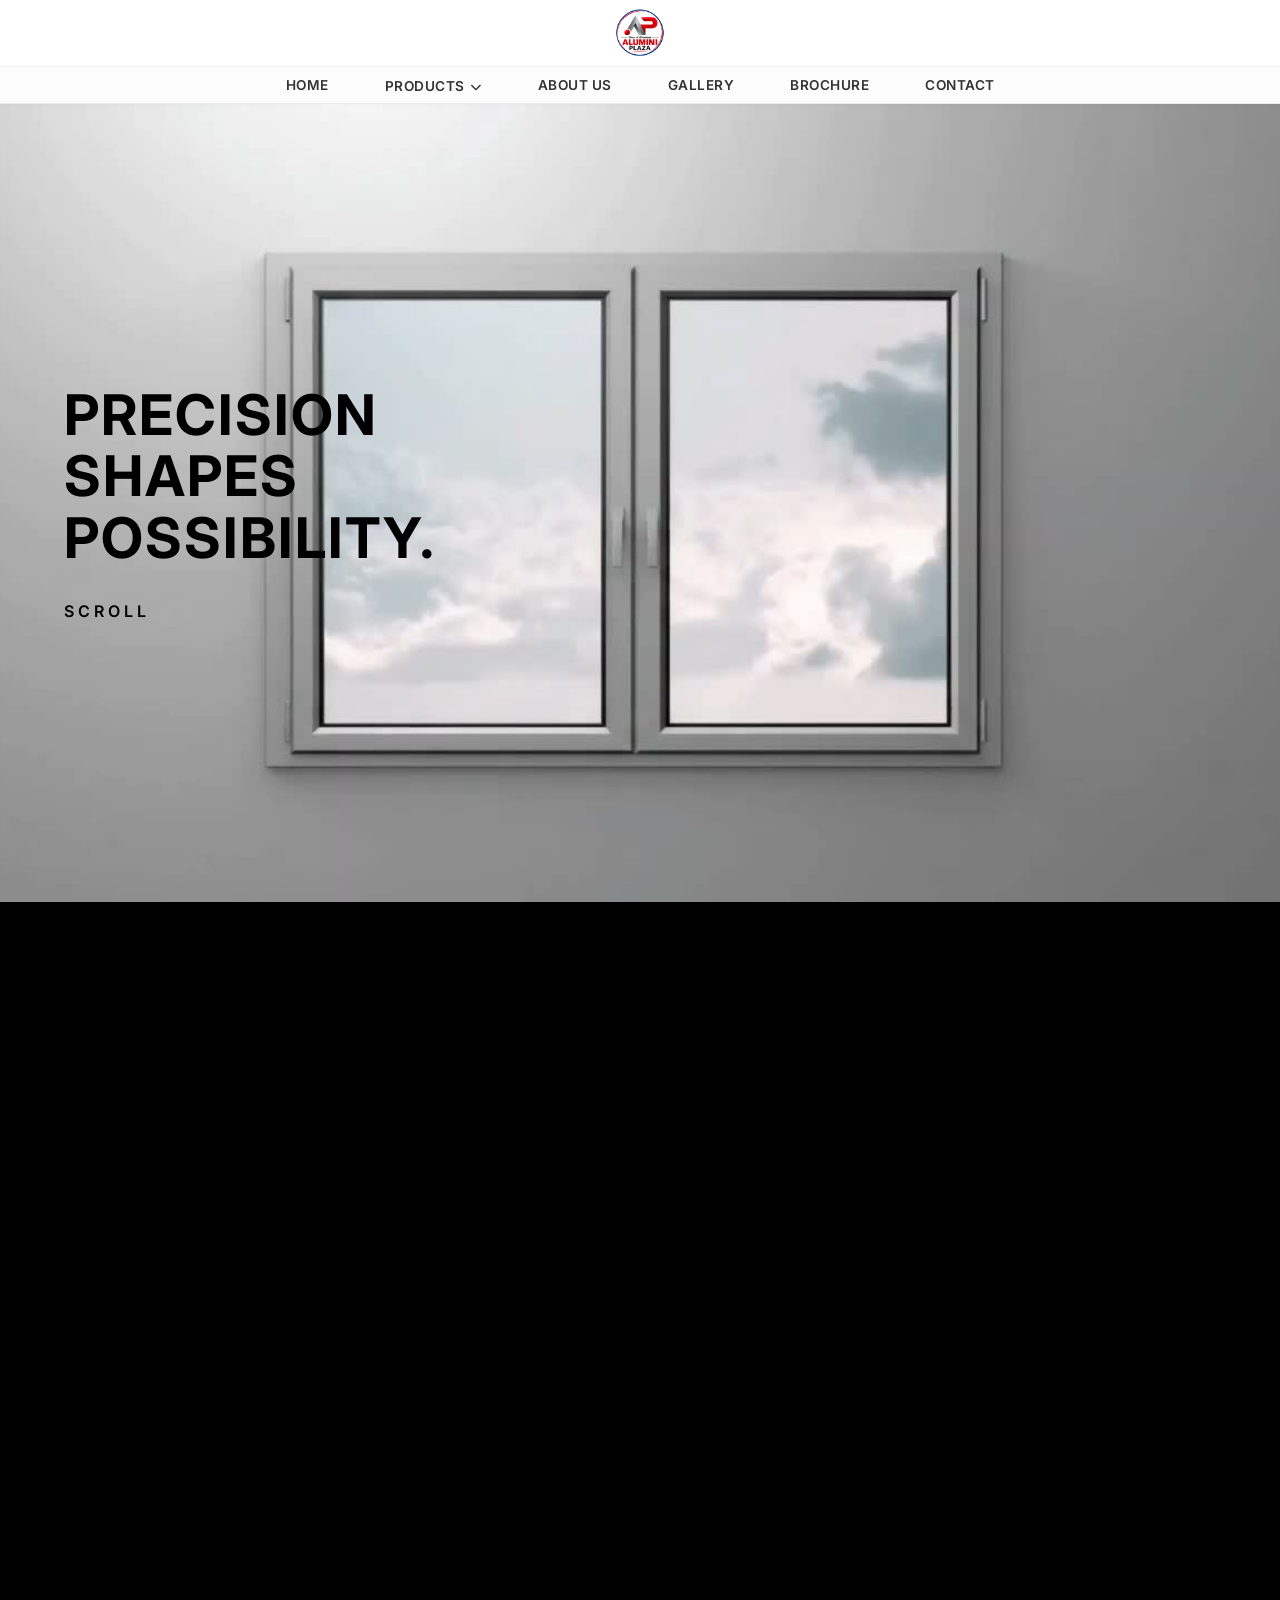
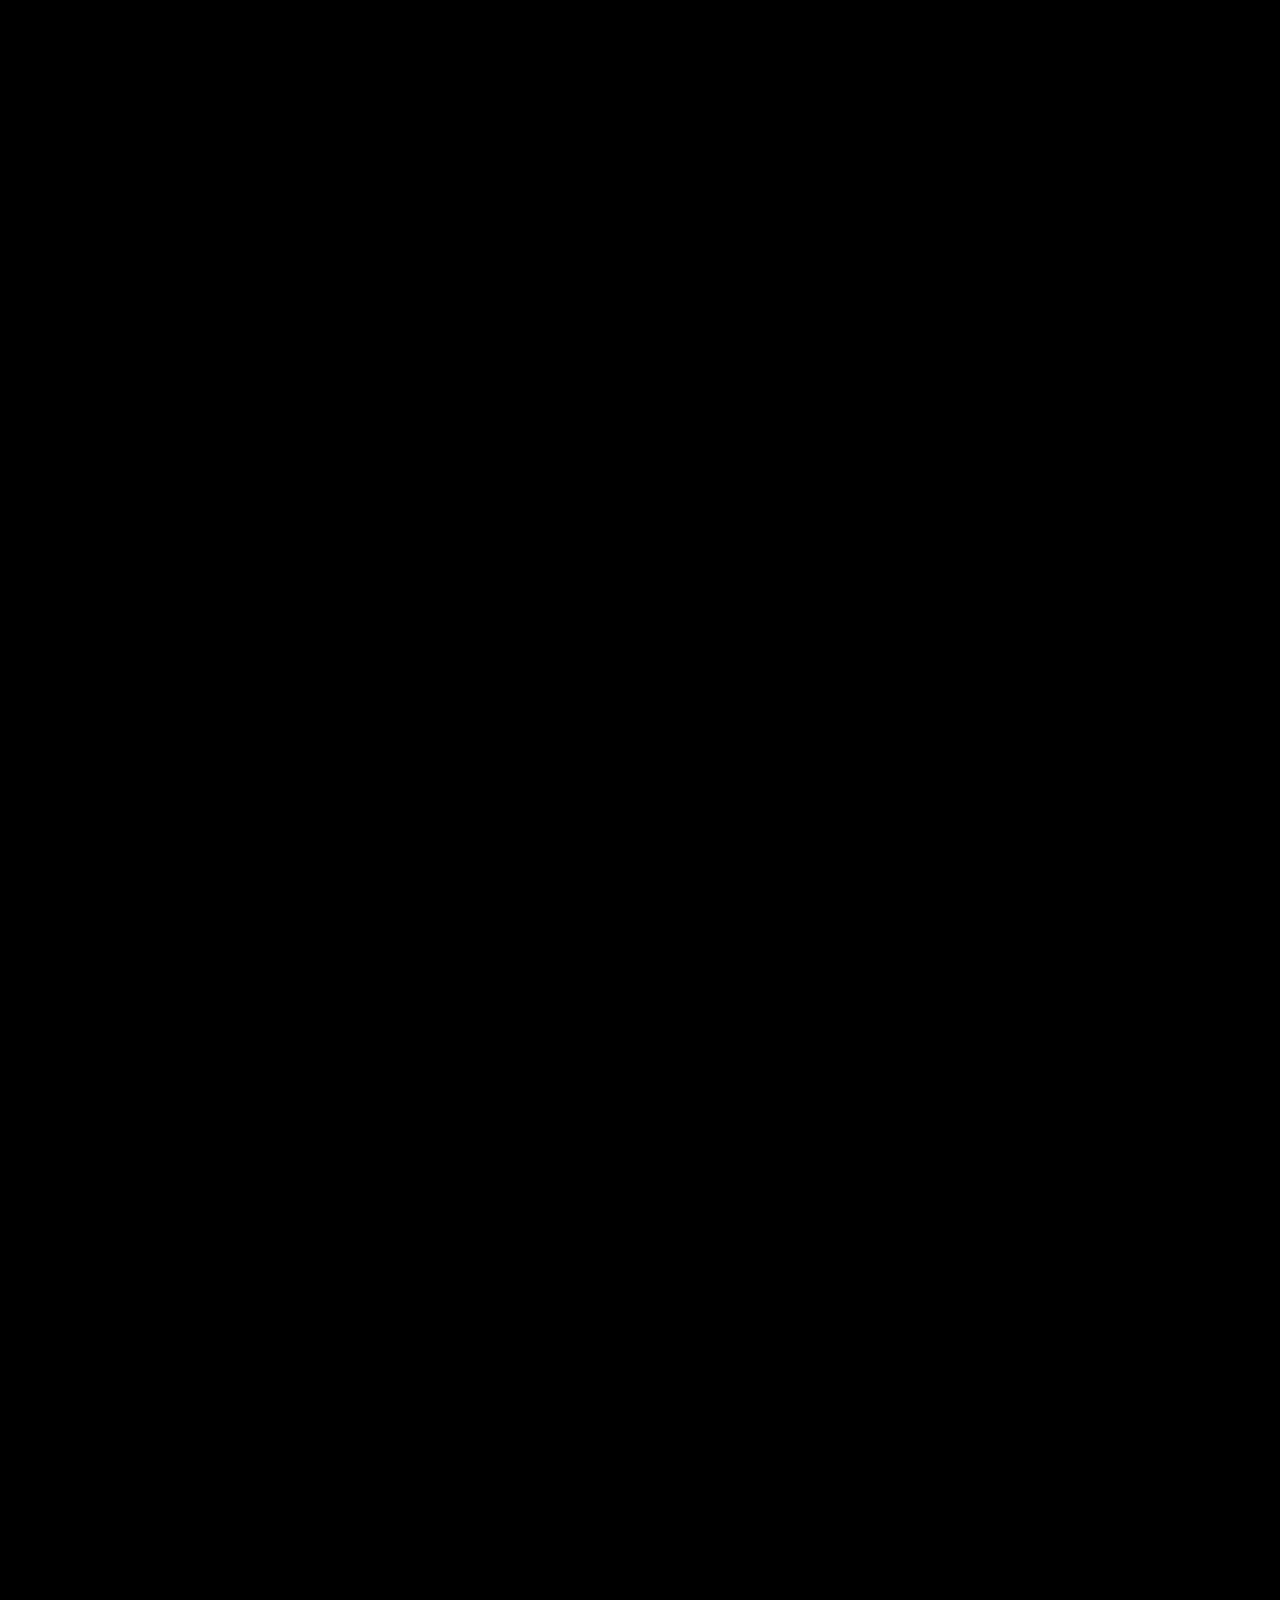
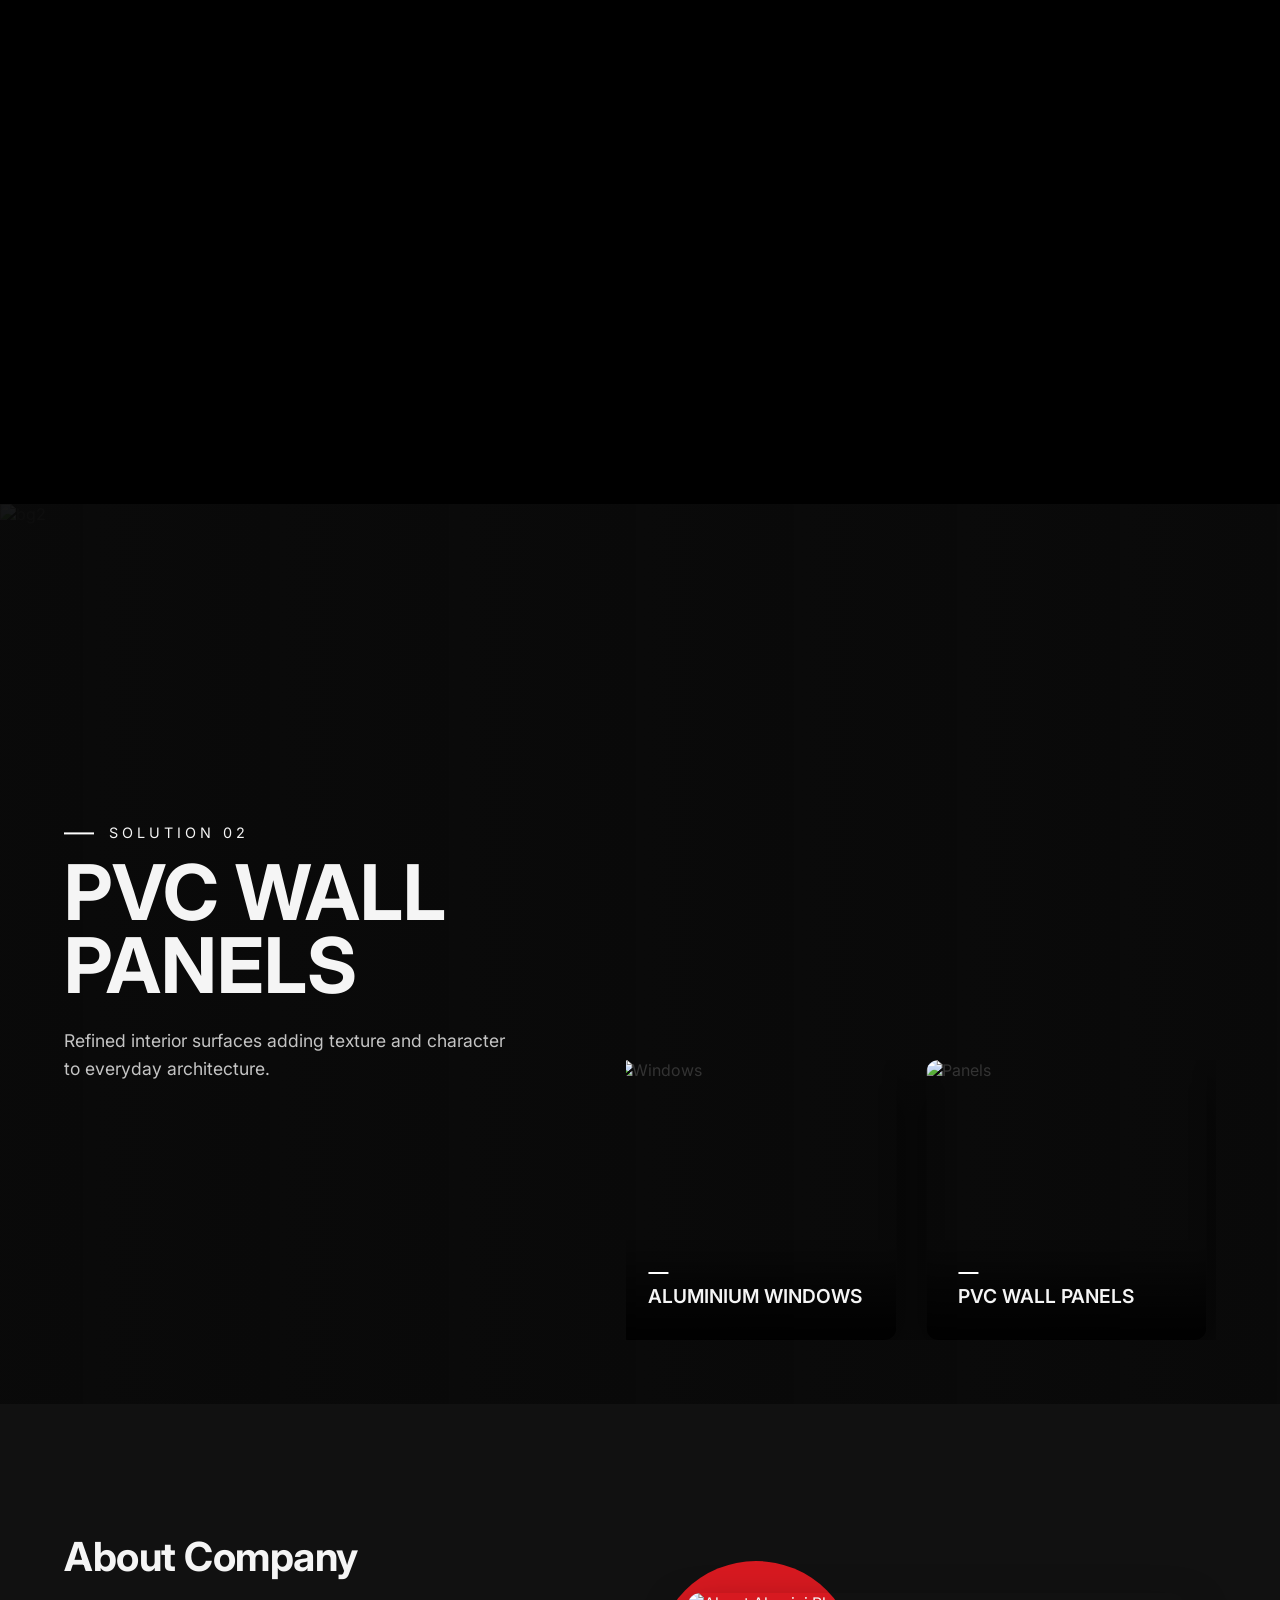
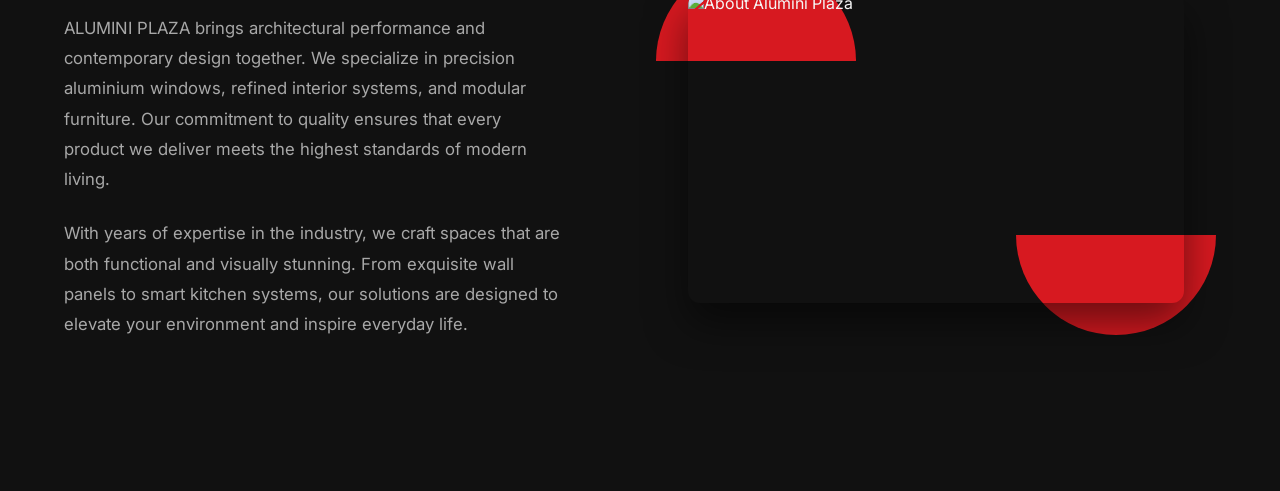
==== index.html @ 0bfe045e "web1" ====
<!DOCTYPE html>
<html lang="en">

<head>
    <meta charset="UTF-8">
    <meta name="viewport" content="width=device-width, initial-scale=1.0">
    <title>Alumini Plaza</title>
    <link rel="stylesheet" href="style.css">
    <link rel="preconnect" href="https://fonts.googleapis.com">
    <link rel="preconnect" href="https://fonts.gstatic.com" crossorigin>
    <link href="https://fonts.googleapis.com/css2?family=Inter:wght@400;500;600;700&display=swap" rel="stylesheet">
    <link rel="stylesheet" href="https://cdnjs.cloudflare.com/ajax/libs/font-awesome/6.4.0/css/all.min.css">
</head>

<body>
    <header class="site-header">
        <div class="logo-section">
            <a href="#" class="logo-link">
                <!-- Replace src with your actual logo file, e.g. logo.png -->
                <img src="alumini plaza logo.png" alt="Alumini Plaza Logo" class="logo-img"
                    onerror="this.style.display='none'; this.nextElementSibling.style.display='block';">
                <span class="logo-text" style="display: none;">ALUMINI PLAZA</span>
            </a>
        </div>
        <nav class="navbar">
            <div class="nav-links">
                <a href="index.html" class="nav-link">HOME</a>
                <div class="dropdown">
                    <a href="#solutions-showcase" class="nav-link">PRODUCTS <i class="fas fa-chevron-down"
                            style="font-size: 0.7rem; margin-left: 2px;"></i></a>
                    <div class="dropdown-content">
                        <a href="products/ap-extrusions.html">AP Extrusions</a>
                        <a href="products/ap-decors-panels.html">AP Decors & Panels</a>
                        <a href="products/ap-aluminium.html">AP Aluminium</a>
                    </div>
                </div>
                <a href="about.html" class="nav-link">ABOUT US</a>
                <a href="gallery.html" class="nav-link">GALLERY</a>
                <a href="brochure.html" class="nav-link">BROCHURE</a>
                <a href="contact.html" class="nav-link">CONTACT</a>
            </div>
        </nav>
    </header>

    <!-- Main Content Area -->
    <main class="hero-scroll">
        <div class="hero-sticky">
            <canvas id="hero-canvas"></canvas>
            <div class="hero-overlay">
                <div class="hero-content">
                    <h1>PRECISION<br>SHAPES<br>POSSIBILITY.</h1>
                    <p class="scroll-indicator">SCROLL</p>
                </div>
            </div>
        </div>
    </main>

    <!-- NEW SECTION: SOLUTIONS SHOWCASE -->
    <section class="solution-showcase" id="solutions-showcase">
        <!-- Backgrounds -->
        <div class="slider-bgs">
            <div class="slider-bg bg-1 active">
                <img src="https://images.unsplash.com/photo-1600607686527-6fb886090705?ixlib=rb-4.0.3&auto=format&fit=crop&w=2000&q=80" alt="bg1">
                <div class="bg-overlay"></div>
            </div>
            <div class="slider-bg bg-2">
                <img src="https://images.unsplash.com/photo-1600210492486-724fe5c67fb0?ixlib=rb-4.0.3&auto=format&fit=crop&w=2000&q=80" alt="bg2">
                <div class="bg-overlay"></div>
            </div>
            <div class="slider-bg bg-3">
                <img src="https://images.unsplash.com/photo-1556910103-1c02745aae4d?ixlib=rb-4.0.3&auto=format&fit=crop&w=2000&q=80" alt="bg3">
                <div class="bg-overlay"></div>
            </div>
            <div class="slider-bg bg-4">
                <img src="https://images.unsplash.com/photo-1583847268964-b28dc8f51f92?ixlib=rb-4.0.3&auto=format&fit=crop&w=2000&q=80" alt="bg4">
                <div class="bg-overlay"></div>
            </div>
        </div>

        <div class="slider-container">
            <!-- Left Content -->
            <div class="slider-content-left">
                <div class="text-group group-1 active">
                    <span class="top-label">SOLUTION 01</span>
                    <h2>ALUMINIUM<br>WINDOWS</h2>
                    <p>Precision-engineered systems for contemporary spaces and modern lifestyles.</p>
                </div>
                <div class="text-group group-2">
                    <span class="top-label">SOLUTION 02</span>
                    <h2>PVC WALL<br>PANELS</h2>
                    <p>Refined interior surfaces adding texture and character to everyday architecture.</p>
                </div>
                <div class="text-group group-3">
                    <span class="top-label">SOLUTION 03</span>
                    <h2>MODULAR<br>KITCHENS</h2>
                    <p>Functional, aesthetic systems for modern living and intuitive spaces.</p>
                </div>
                <div class="text-group group-4">
                    <span class="top-label">SOLUTION 04</span>
                    <h2>MODULAR<br>FURNITURE</h2>
                    <p>Smart, adaptable furniture solutions that elevate your environment.</p>
                </div>
            </div>

            <!-- Right Cards Carousel -->
            <div class="slider-cards-wrapper">
                <div class="slider-cards-track">
                    <div class="slider-card card-1 active">
                        <img src="https://images.unsplash.com/photo-1600585154340-be6161a56a0c?ixlib=rb-4.0.3&auto=format&fit=crop&w=800&q=80" alt="Windows">
                        <div class="card-info">
                            <span class="card-line"></span>
                            <h4>ALUMINIUM WINDOWS</h4>
                        </div>
                    </div>
                    <div class="slider-card card-2">
                        <img src="https://images.unsplash.com/photo-1600210491892-03d54c0aaf87?ixlib=rb-4.0.3&auto=format&fit=crop&w=800&q=80" alt="Panels">
                        <div class="card-info">
                            <span class="card-line"></span>
                            <h4>PVC WALL PANELS</h4>
                        </div>
                    </div>
                    <div class="slider-card card-3">
                        <img src="https://images.unsplash.com/photo-1556910103-1c02745aae4d?ixlib=rb-4.0.3&auto=format&fit=crop&w=800&q=80" alt="Kitchens">
                        <div class="card-info">
                            <span class="card-line"></span>
                            <h4>MODULAR KITCHENS</h4>
                        </div>
                    </div>
                    <div class="slider-card card-4">
                        <img src="https://images.unsplash.com/photo-1583847268964-b28dc8f51f92?ixlib=rb-4.0.3&auto=format&fit=crop&w=800&q=80" alt="Furniture">
                        <div class="card-info">
                            <span class="card-line"></span>
                            <h4>MODULAR FURNITURE</h4>
                        </div>
                    </div>
                </div>
            </div>
        </div>
    </section>

    <!-- NEW SECTION: ABOUT US -->
    <section class="about-section" id="about-us">
        <div class="about-container">
            <div class="about-content">
                <h2 class="about-title">About Company</h2>
                <p class="about-desc">
                    ALUMINI PLAZA brings architectural performance and contemporary design together. We specialize in precision aluminium windows, refined interior systems, and modular furniture. Our commitment to quality ensures that every product we deliver meets the highest standards of modern living.
                </p>
                <p class="about-desc">
                    With years of expertise in the industry, we craft spaces that are both functional and visually stunning. From exquisite wall panels to smart kitchen systems, our solutions are designed to elevate your environment and inspire everyday life.
                </p>
            </div>
            <div class="about-visual">
                <div class="about-shape about-shape--top-left"></div>
                <div class="about-image-wrapper">
                    <img src="https://images.unsplash.com/photo-1497366216548-37526070297c?ixlib=rb-4.0.3&auto=format&fit=crop&w=1200&q=80" alt="About Alumini Plaza" loading="lazy">
                </div>
                <div class="about-shape about-shape--bottom-right"></div>
            </div>
        </div>
    </section>

    <!-- GSAP CDN -->
    <script src="https://cdnjs.cloudflare.com/ajax/libs/gsap/3.12.2/gsap.min.js"></script>
    <script src="https://cdnjs.cloudflare.com/ajax/libs/gsap/3.12.2/ScrollTrigger.min.js"></script>

    <script>
        const scrollContainer = document.querySelector('.hero-scroll');
        const stickyContainer = document.querySelector('.hero-sticky');
        const canvas = document.getElementById('hero-canvas');
        const heroContent = document.querySelector('.hero-content');
        const ctx = canvas.getContext('2d', { alpha: false }); // Optimize for no transparency

        const frameCount = 300;
        const images = new Array(frameCount);
        const imageStatus = new Array(frameCount).fill('unloaded'); // unloaded, loading, loaded, failed

        let targetFrame = 0;
        let renderedFrame = -1;
        let ticking = false;

        // Image Smoothing
        ctx.imageSmoothingEnabled = true;
        ctx.imageSmoothingQuality = 'high';

        // High-DPI and Resize Handling
        function resizeCanvas() {
            const rect = stickyContainer.getBoundingClientRect();
            const dpr = Math.min(window.devicePixelRatio || 1, 2); // Cap DPR at 2 for performance

            // CSS Dimensions
            canvas.style.width = `${rect.width}px`;
            canvas.style.height = `${rect.height}px`;

            // Internal Dimensions
            canvas.width = rect.width * dpr;
            canvas.height = rect.height * dpr;

            // Normalize coordinate system to use CSS pixels
            ctx.setTransform(dpr, 0, 0, dpr, 0, 0);

            // Maintain smoothing setting after resize (reset by changing dimensions)
            ctx.imageSmoothingEnabled = true;
            ctx.imageSmoothingQuality = 'high';

            // Re-render current frame after resize
            renderedFrame = -1;
            renderFrame(targetFrame);
        }

        // True Cover Rendering
        function drawCover(img) {
            const canvasRect = stickyContainer.getBoundingClientRect();
            const canvasRatio = canvasRect.width / canvasRect.height;
            const imageRatio = img.naturalWidth / img.naturalHeight;

            let sourceX = 0, sourceY = 0;
            let sourceWidth = img.naturalWidth;
            let sourceHeight = img.naturalHeight;

            if (imageRatio > canvasRatio) {
                // Image is wider than canvas - crop sides
                sourceWidth = img.naturalHeight * canvasRatio;
                sourceX = (img.naturalWidth - sourceWidth) / 2;
            } else {
                // Image is taller than canvas - crop top/bottom
                sourceHeight = img.naturalWidth / canvasRatio;
                sourceY = (img.naturalHeight - sourceHeight) / 2;
            }

            ctx.clearRect(0, 0, canvasRect.width, canvasRect.height);
            ctx.drawImage(
                img,
                sourceX, sourceY, sourceWidth, sourceHeight,
                0, 0, canvasRect.width, canvasRect.height
            );
        }

        // Render Frame with Fallback
        function renderFrame(index) {
            if (imageStatus[index] === 'loaded') {
                drawCover(images[index]);
                renderedFrame = index;
            } else {
                // Fallback to nearest loaded frame
                let offset = 1;
                while (index - offset >= 0 || index + offset < frameCount) {
                    if (index - offset >= 0 && imageStatus[index - offset] === 'loaded') {
                        drawCover(images[index - offset]);
                        break; // Don't update renderedFrame so it retries the target frame later
                    }
                    if (index + offset < frameCount && imageStatus[index + offset] === 'loaded') {
                        drawCover(images[index + offset]);
                        break;
                    }
                    offset++;
                }
            }
        }

        // Scroll Logic
        function calculateTargetFrame() {
            const rect = scrollContainer.getBoundingClientRect();
            const header = document.querySelector('.site-header');
            const headerHeight = header ? header.offsetHeight : 0;

            // effectiveScroll is distance from top of scrollContainer to the sticky boundary
            const effectiveScroll = Math.max(0, -rect.top + headerHeight);
            const effectiveMax = scrollContainer.offsetHeight - window.innerHeight;

            let scrollFraction = effectiveScroll / effectiveMax;
            scrollFraction = Math.max(0, Math.min(1, scrollFraction));

            targetFrame = Math.round(scrollFraction * (frameCount - 1));
        }

        window.addEventListener('scroll', () => {
            calculateTargetFrame();

            if (!ticking) {
                window.requestAnimationFrame(() => {
                    if (targetFrame !== renderedFrame) {
                        renderFrame(targetFrame);
                    }
                    if (heroContent) {
                        // Fade out completely by frame 50
                        const opacity = Math.max(0, 1 - (targetFrame / 50));
                        heroContent.style.opacity = opacity;
                    }
                    ticking = false;
                });
                ticking = true;
            }

            // Trigger progressive loading based on scroll position
            loadSurroundingFrames(targetFrame);
        });

        window.addEventListener('resize', resizeCanvas);

        // Image Loading Logic
        function loadImage(index) {
            if (index < 0 || index >= frameCount || imageStatus[index] !== 'unloaded') {
                return;
            }

            imageStatus[index] = 'loading';
            const img = new Image();
            img.decoding = 'async'; // Async decoding

            const frameNum = (index + 1).toString().padStart(3, '0');
            img.src = `ezgif-alumini plaza2-jpg/ezgif-frame-${frameNum}.jpg`;

            img.onload = () => {
                imageStatus[index] = 'loaded';
                images[index] = img;

                // If this is the frame we're waiting for, render it
                if (index === targetFrame && index !== renderedFrame) {
                    window.requestAnimationFrame(() => {
                        renderFrame(targetFrame);
                    });
                }
            };

            img.onerror = () => {
                imageStatus[index] = 'failed';
            };
        }

        function loadSurroundingFrames(currentIndex) {
            // Priority 1: Current frame
            loadImage(currentIndex);

            // Priority 2: Next 20 frames (predictive)
            for (let i = 1; i <= 20; i++) {
                loadImage(currentIndex + i);
            }

            // Priority 3: Previous 10 frames
            for (let i = 1; i <= 10; i++) {
                loadImage(currentIndex - i);
            }

            // Progressive: Load subsequent blocks loosely
            for (let i = 21; i <= 40; i++) {
                // Set timeout to avoid blocking main thread with too many requests instantly
                setTimeout(() => loadImage(currentIndex + i), 100);
            }
        }

        // Initialization
        function init() {
            // Remove previous body height interference
            document.body.style.height = '';

            scrollContainer.style.position = 'relative';
            scrollContainer.style.height = '400vh'; // The length of the scroll animation
            scrollContainer.style.zIndex = '1';

            const header = document.querySelector('.site-header');
            const headerHeight = header ? header.offsetHeight : 0;

            stickyContainer.style.top = `${headerHeight}px`;
            stickyContainer.style.height = `calc(100vh - ${headerHeight}px)`;
            stickyContainer.style.position = 'sticky';
            stickyContainer.style.overflow = 'hidden';
            stickyContainer.style.zIndex = '2';

            canvas.style.display = 'block';
            canvas.style.zIndex = '2';

            // Ensure header stays on top
            if (header) {
                header.style.position = 'sticky';
                header.style.top = '0';
                header.style.zIndex = '100';
            }

            // Initial load of first 30 frames immediately
            for (let i = 0; i < 30; i++) {
                loadImage(i);
            }

            resizeCanvas();
        }

        // Start when ready
        if (document.readyState === 'complete' || document.readyState === 'interactive') {
            init();
        } else {
            document.addEventListener('DOMContentLoaded', init);
        }
    </script>

    <!-- Solutions Showcase Logic -->
    <script>
        document.addEventListener('DOMContentLoaded', () => {
            const track = document.querySelector('.slider-cards-track');
            const bgs = document.querySelectorAll('.slider-bg');
            const texts = document.querySelectorAll('.text-group');
            let currentIndex = 0;
            
            if(!track || bgs.length === 0) return;
            const total = bgs.length;

            function nextSlide() {
                const nextIndex = (currentIndex + 1) % total;
                
                // 1. Update Backgrounds (CSS transition handles the crossfade)
                bgs[currentIndex].classList.remove('active');
                bgs[nextIndex].classList.add('active');
                
                // 2. Update Left Texts (CSS transition handles the fade/slide)
                texts[currentIndex].classList.remove('active');
                texts[nextIndex].classList.add('active');
                
                // 3. Animate Right Cards
                // Compute shift based on current card width + 30px flex gap
                const card = track.children[0];
                const shift = card.offsetWidth + 30; 
                
                gsap.to(track, {
                    x: -shift,
                    duration: 2, // 2 second transition as requested
                    ease: "power2.inOut",
                    onComplete: () => {
                        // Loop: Move the first card to the end
                        track.appendChild(track.children[0]);
                        // Instantly reset track position so the next card aligns perfectly
                        gsap.set(track, { x: 0 });
                    }
                });
                
                currentIndex = nextIndex;
            }

            // Auto-play every 5 seconds (3s hold + 2s transition)
            setInterval(nextSlide, 5000);
        });
    </script>
</body>

</html>
---- style.css ----
:root {
    --primary-color: #f8f9fa;
    --text-color: #333333;
    --hover-color: #da291c; /* The red from the AP logo */
    --font-family: 'Inter', sans-serif;
}

* {
    margin: 0;
    padding: 0;
    box-sizing: border-box;
}

body {
    font-family: var(--font-family);
    background-color: #ffffff;
    color: var(--text-color);
}

.site-header {
    background-color: #ffffff;
}

.logo-section {
    display: flex;
    justify-content: center;
    align-items: center;
    padding: 0.5rem 1rem;
    border-bottom: 1px solid #f0f0f0;
}

.navbar {
    display: flex;
    justify-content: center;
    align-items: center;
    padding: 0.5rem 2rem;
    background-color: #fcfcfc;
    border-bottom: 1px solid #eaeaea;
    box-shadow: 0 2px 4px rgba(0,0,0,0.02);
}

.nav-links {
    display: flex;
    align-items: center;
    justify-content: center;
    gap: 3.5rem;
    flex-wrap: wrap;
}

.nav-link {
    text-decoration: none;
    color: var(--text-color);
    font-size: 0.85rem;
    font-weight: 600;
    letter-spacing: 0.5px;
    text-transform: uppercase;
    transition: color 0.3s ease;
}

.nav-link:hover {
    color: var(--hover-color);
}

.logo-link {
    display: flex;
    align-items: center;
    text-decoration: none;
}

.logo-img {
    height: 50px; /* Reduced size to save vertical space */
    object-fit: contain;
}

.logo-text {
    font-size: 1.5rem;
    font-weight: 700;
    color: var(--text-color);
    letter-spacing: 1px;
}

.search-icon {
    color: var(--text-color);
    font-size: 1rem;
    text-decoration: none;
    transition: color 0.3s ease;
}

.search-icon:hover {
    color: var(--hover-color);
}

/* Dropdown styles */
.dropdown {
    position: relative;
    display: inline-block;
}

.dropdown-content {
    display: none;
    position: absolute;
    background-color: #ffffff;
    min-width: 220px;
    box-shadow: 0px 8px 24px rgba(0,0,0,0.1);
    z-index: 10;
    border-radius: 6px;
    top: 100%;
    left: 50%;
    transform: translateX(-50%);
    padding: 0.5rem 0;
    margin-top: 1rem; /* Space between link and dropdown */
}

/* Invisible bridge so you don't lose hover when moving mouse down */
.dropdown::after {
    content: '';
    position: absolute;
    top: 100%;
    left: 0;
    width: 100%;
    height: 1rem;
}

.dropdown-content a {
    color: var(--text-color);
    padding: 12px 20px;
    text-decoration: none;
    display: block;
    font-size: 0.85rem;
    font-weight: 500;
    transition: background-color 0.3s ease, color 0.3s ease;
}

.dropdown-content a:hover {
    background-color: #f8f9fa;
    color: var(--hover-color);
}

.dropdown:hover .dropdown-content {
    display: block;
}

/* Responsive */
@media (max-width: 900px) {
    .nav-links {
        gap: 1.5rem;
        flex-direction: column;
    }
}

.hero-scroll {
    position: relative;
    background-color: #000;
}

.hero-overlay {
    position: absolute;
    top: 0;
    left: 0;
    width: 100%;
    height: 100%;
    display: flex;
    align-items: center;
    justify-content: flex-start;
    padding-left: 5%; /* Moved closer to the left edge */
    z-index: 3;
    pointer-events: none;
}

.hero-content {
    text-align: left;
    color: #000000;
    pointer-events: auto;
    /* transition is managed via JS, but we can add will-change for performance */
    will-change: opacity;
    max-width: 25vw; /* Prevent it from extending into the window frame */
}

.hero-content h1 {
    font-size: 3.5rem; /* Reduced to ensure it fits the left panel cleanly */
    font-weight: 700;
    line-height: 1.1;
    letter-spacing: 2px;
    text-transform: uppercase;
    text-shadow: none;
    margin: 0;
}

.scroll-indicator {
    font-size: 1rem;
    font-weight: 600;
    letter-spacing: 4px;
    margin-top: 2rem;
    color: #000000;
    text-transform: uppercase;
}

@media (max-width: 768px) {
    .hero-content h1 {
        font-size: 3rem;
    }
}

/* ========================================================
   SOLUTION SHOWCASE SECTION (SLIDER REDESIGN)
   ======================================================== */
.solution-showcase {
    position: relative;
    width: 100%;
    height: 100vh;
    overflow: hidden;
    background: #0A0A0A;
}

/* Backgrounds */
.slider-bgs {
    position: absolute;
    top: 0; left: 0; width: 100%; height: 100%;
    z-index: 1;
}
.slider-bg {
    position: absolute;
    top: 0; left: 0; width: 100%; height: 100%;
    opacity: 0;
    /* 2s crossfade transition as requested */
    transition: opacity 2s ease-in-out;
}
.slider-bg.active {
    opacity: 1;
}
.slider-bg img {
    width: 100%; height: 100%; object-fit: cover;
}
.bg-overlay {
    position: absolute;
    top: 0; left: 0; width: 100%; height: 100%;
    background: linear-gradient(90deg, rgba(10,10,10,0.95) 0%, rgba(10,10,10,0.6) 50%, rgba(10,10,10,0.2) 100%);
}

.slider-container {
    position: relative;
    z-index: 2;
    max-width: 1600px;
    height: 100%;
    margin: 0 auto;
    display: flex;
    align-items: center;
    justify-content: space-between;
    padding: 0 4rem;
}

/* Left Content */
.slider-content-left {
    flex: 0 0 45%;
    position: relative;
    height: 300px;
}
.text-group {
    position: absolute;
    top: 50%;
    transform: translateY(-50%);
    opacity: 0;
    pointer-events: none;
    transition: opacity 1.5s ease-in-out;
}
.text-group.active {
    opacity: 1;
    pointer-events: auto;
}
.top-label {
    font-size: 0.9rem;
    letter-spacing: 4px;
    color: #F5F5F5;
    text-transform: uppercase;
    display: flex;
    align-items: center;
    margin-bottom: 1rem;
}
.top-label::before {
    content: '';
    display: inline-block;
    width: 30px;
    height: 2px;
    background: #FFF;
    margin-right: 15px;
}
.text-group h2 {
    font-family: 'Oswald', 'Inter', sans-serif;
    font-size: clamp(4rem, 6vw, 7rem);
    font-weight: 700;
    line-height: 0.95;
    text-transform: uppercase;
    color: #F5F5F5;
    margin: 0 0 1.5rem 0;
}
.text-group p {
    font-size: 1.1rem;
    color: #C4C4C4;
    line-height: 1.6;
    max-width: 450px;
}

/* Right Cards */
.slider-cards-wrapper {
    flex: 0 0 590px;
    width: 590px;
    overflow: hidden;
    position: relative;
    height: 280px;
    align-self: flex-end;
    margin-bottom: 4rem;
}
.slider-cards-track {
    display: flex;
    gap: 30px;
    width: max-content;
    /* GSAP will animate this */
}
.slider-card {
    width: 280px;
    aspect-ratio: 1 / 1;
    height: auto;
    border-radius: 12px;
    overflow: hidden;
    position: relative;
    box-shadow: 0 20px 40px rgba(0,0,0,0.5);
}
.slider-card img {
    width: 100%; height: 100%; object-fit: cover;
}
.card-info {
    position: absolute;
    bottom: 0; left: 0; width: 100%;
    padding: 2rem;
    background: linear-gradient(0deg, rgba(0,0,0,0.9) 0%, transparent 100%);
}
.card-line {
    display: block;
    width: 20px;
    height: 2px;
    background: #FFF;
    margin-bottom: 10px;
}
.card-info h4 {
    color: #F5F5F5;
    font-size: 1.2rem;
    font-weight: 600;
    margin: 0;
    text-transform: uppercase;
}

@media (max-width: 1024px) {
    .slider-container {
        flex-direction: column;
        justify-content: center;
        padding: 0 2rem;
    }
    .slider-content-left {
        flex: 0 0 auto;
        height: 250px;
        width: 100%;
        margin-bottom: 2rem;
    }
    .text-group h2 { font-size: 3.5rem; }
    .slider-cards-wrapper {
        flex: 0 0 auto;
        width: 100%;
        height: 220px;
        align-self: auto;
        margin-bottom: 2rem;
    }
    .slider-card { width: 220px; aspect-ratio: 1 / 1; height: auto; }
}

/* ========================================================
   ABOUT US SECTION
   ======================================================== */

.about-section {
    background: #111111; /* Dark theme to match brand */
    padding: 8rem 2rem;
    color: #F5F5F5;
    position: relative;
    z-index: 10;
}

.about-container {
    max-width: 1200px;
    margin: 0 auto;
    display: flex;
    align-items: center;
    gap: 6rem;
}

.about-content {
    flex: 1;
}

.about-title {
    font-size: 2.5rem;
    font-weight: 700;
    color: #F5F5F5;
    margin-bottom: 2rem;
    letter-spacing: -0.5px;
}

.about-desc {
    font-size: 1.05rem;
    line-height: 1.8;
    color: #A8A8A8;
    margin-bottom: 1.5rem;
}

.about-visual {
    flex: 1;
    position: relative;
    padding: 2rem;
}

.about-image-wrapper {
    position: relative;
    z-index: 2;
    border-radius: 12px;
    overflow: hidden;
    box-shadow: 0 20px 40px rgba(0,0,0,0.5);
}

.about-image-wrapper img {
    width: 100%;
    height: auto;
    display: block;
    object-fit: cover;
    aspect-ratio: 16/10;
}

/* Decorative Semi-Circles */
.about-shape {
    position: absolute;
    background: #D71920; /* Brand red replacing the blue from reference */
    z-index: 1;
}

.about-shape--top-left {
    top: 0;
    left: 0;
    width: 200px;
    height: 100px;
    border-radius: 100px 100px 0 0;
}

.about-shape--bottom-right {
    bottom: 0;
    right: 0;
    width: 200px;
    height: 100px;
    border-radius: 0 0 100px 100px;
}

@media (max-width: 900px) {
    .about-container {
        flex-direction: column;
        gap: 4rem;
    }
    
    .about-visual {
        width: 100%;
        max-width: 600px;
    }
}

/* ========================================================
   ABOUT US PAGE (NEW)
   ======================================================== */
.about-page-body {
    background: #0A0A0A;
    color: #F5F5F5;
    font-family: 'Inter', sans-serif;
    margin: 0;
    padding: 0;
}

.about-page {
    position: relative;
    z-index: 1;
    padding-bottom: 0; /* Let footer handle spacing */
}

.about-container {
    max-width: 1400px;
    margin: 0 auto;
    padding: 0 2rem;
}

.about-label {
    font-size: 0.85rem;
    letter-spacing: 3px;
    color: #A8A8A8;
    text-transform: uppercase;
    display: block;
    margin-bottom: 1.5rem;
}

.about-section-title {
    font-size: clamp(3rem, 5vw, 5.5rem);
    font-weight: 700;
    line-height: 1.05;
    letter-spacing: -1px;
    margin-bottom: 4rem;
    font-family: 'Playfair Display', serif;
}

.text-center { text-align: center; }

/* HERO */
.about-hero {
    position: relative;
    height: 90vh;
    display: flex;
    align-items: center;
    justify-content: center;
    text-align: center;
    overflow: hidden;
}
.about-hero__bg {
    position: absolute;
    top: 0; left: 0; width: 100%; height: 100%;
    z-index: -1;
}
.about-hero__bg img {
    width: 100%; height: 100%; object-fit: cover;
}
.about-hero__overlay {
    position: absolute;
    top: 0; left: 0; width: 100%; height: 100%;
    background: linear-gradient(0deg, #0A0A0A 0%, rgba(10,10,10,0.6) 100%);
}
.about-hero__content {
    position: relative;
    z-index: 2;
    max-width: 800px;
    padding: 2rem;
}
.about-hero__title {
    font-family: 'Playfair Display', serif;
    font-size: clamp(4rem, 8vw, 7rem);
    font-weight: 600;
    line-height: 1;
    margin-bottom: 2rem;
    color: #F5F5F5;
}
.about-hero__desc {
    font-size: 1.15rem;
    line-height: 1.7;
    color: #C4C4C4;
    max-width: 600px;
    margin: 0 auto;
}

/* INTRO */
.about-intro {
    padding: 10rem 0;
}
.about-intro__container {
    max-width: 1400px;
    margin: 0 auto;
    padding: 0 2rem;
    display: grid;
    grid-template-columns: 1fr 1fr;
    gap: 6rem;
    align-items: center;
}
.about-intro__text h2 {
    font-family: 'Playfair Display', serif;
    font-size: clamp(3rem, 5vw, 5rem);
    line-height: 1.1;
    margin-bottom: 3rem;
}
.about-intro__text p {
    font-size: 1.1rem;
    line-height: 1.8;
    color: #A8A8A8;
    margin-bottom: 1.5rem;
}
.about-intro__visual img {
    width: 100%;
    border-radius: 20px;
    aspect-ratio: 4/5;
    object-fit: cover;
}

/* EXPERTISE */
.about-expertise {
    padding: 8rem 0;
    background: #111;
}
.about-expertise__grid {
    display: grid;
    grid-template-columns: repeat(12, 1fr);
    gap: 2rem;
    position: relative;
}
.about-expertise__item {
    position: relative;
}
.about-expertise__item .item-img-wrapper {
    overflow: hidden;
    margin-bottom: 1.5rem;
}
.about-expertise__item img {
    width: 100%;
    height: 100%;
    object-fit: cover;
    transition: transform 0.5s ease;
}
.about-expertise__item:hover img {
    transform: scale(1.05);
}
.about-expertise__item .item-num {
    color: #D71920;
    font-size: 0.9rem;
    font-weight: 700;
    display: block;
    margin-bottom: 0.5rem;
}
.about-expertise__item h3 {
    font-size: 1.5rem;
    margin-bottom: 0.5rem;
}
.about-expertise__item p {
    color: #A8A8A8;
    font-size: 0.95rem;
}
/* Asymmetric Layout */
.about-expertise__item.item-1 { grid-column: 1 / 7; }
.about-expertise__item.item-1 .item-img-wrapper { height: 600px; border-radius: 100px 0 100px 0; }
.about-expertise__item.item-2 { grid-column: 8 / 13; margin-top: 100px; }
.about-expertise__item.item-2 .item-img-wrapper { height: 400px; border-radius: 200px 200px 0 0; }
.about-expertise__item.item-3 { grid-column: 2 / 6; margin-top: -100px; }
.about-expertise__item.item-3 .item-img-wrapper { height: 500px; border-radius: 0 0 100px 100px; }
.about-expertise__item.item-4 { grid-column: 7 / 12; margin-top: 50px; }
.about-expertise__item.item-4 .item-img-wrapper { height: 450px; border-radius: 0 100px 0 100px; }

/* PRINCIPLES */
.about-principles {
    padding: 12rem 0;
}
.principles-header h2 {
    font-family: 'Playfair Display', serif;
    font-size: clamp(4rem, 7vw, 7.5rem);
    line-height: 1.1;
    margin-bottom: 5rem;
    color: #181818; /* Dark subtle text */
    -webkit-text-stroke: 1px rgba(255,255,255,0.3);
}
.principles-list {
    display: grid;
    grid-template-columns: repeat(3, 1fr);
    gap: 4rem;
}
.principle-block {
    border-top: 1px solid rgba(255,255,255,0.1);
    padding-top: 2rem;
}
.principle-num {
    color: #D71920;
    font-size: 1rem;
    font-weight: 700;
    margin-bottom: 1rem;
    display: block;
}
.principle-text h3 {
    font-size: 2rem;
    margin-bottom: 1rem;
}
.principle-text p {
    color: #A8A8A8;
    line-height: 1.6;
}

/* WHY US */
.about-why {
    padding: 8rem 0;
    background: #080808;
    text-align: center;
}
.why-grid {
    display: flex;
    flex-wrap: wrap;
    justify-content: center;
    gap: 2rem;
}
.why-item {
    padding: 2rem 3rem;
    border: 1px solid rgba(255,255,255,0.1);
    border-radius: 100px;
}
.why-item h3 {
    font-size: 1.2rem;
    font-weight: 500;
    letter-spacing: 1px;
    margin: 0;
}

/* APPROACH */
.about-approach {
    padding: 10rem 0;
}
.approach-journey {
    display: flex;
    align-items: flex-start;
    justify-content: space-between;
    position: relative;
}
.journey-step {
    flex: 1;
    position: relative;
    padding-right: 2rem;
}
.step-marker {
    width: 40px;
    height: 40px;
    background: #111;
    border: 1px solid #D71920;
    border-radius: 50%;
    display: flex;
    align-items: center;
    justify-content: center;
    color: #D71920;
    font-size: 0.9rem;
    margin-bottom: 2rem;
    position: relative;
    z-index: 2;
}
.journey-line {
    flex: 0 0 40px;
    height: 1px;
    background: rgba(255,255,255,0.2);
    margin-top: 20px;
}
.journey-step h3 {
    font-size: 1.3rem;
    margin-bottom: 1rem;
}
.journey-step p {
    color: #A8A8A8;
    font-size: 0.95rem;
    line-height: 1.6;
}

/* STATS */
.about-stats {
    padding: 5rem 0;
    background: #D71920;
}
.stats-grid {
    display: flex;
    justify-content: space-between;
    text-align: center;
}
.stat-item h3 {
    font-size: 1.5rem;
    font-weight: 600;
    color: #FFF;
    margin: 0;
    line-height: 1.3;
}

/* STORY */
.about-story {
    padding: 10rem 0;
}
.story-content {
    max-width: 800px;
    margin: 0 auto;
    text-align: center;
}
.story-content h2 {
    font-family: 'Playfair Display', serif;
    font-size: clamp(3rem, 5vw, 5rem);
    margin-bottom: 3rem;
    line-height: 1.1;
}
.story-text {
    font-size: 1.15rem;
    line-height: 1.8;
    color: #C4C4C4;
}
.story-text p { margin-bottom: 1.5rem; }

/* MEDIA */
.about-media {
    padding: 0 2rem;
    max-width: 1600px;
    margin: 0 auto 10rem auto;
}
.about-media__wrapper {
    position: relative;
    width: 100%;
    height: 70vh;
    border-radius: 30px;
    overflow: hidden;
}
.about-media__wrapper img {
    width: 100%; height: 100%; object-fit: cover;
}
.play-button {
    position: absolute;
    top: 50%; left: 50%;
    transform: translate(-50%, -50%);
    width: 100px; height: 100px;
    background: rgba(255,255,255,0.1);
    backdrop-filter: blur(10px);
    border-radius: 50%;
    display: flex; align-items: center; justify-content: center;
    color: #FFF; font-size: 2rem;
    cursor: pointer;
    transition: background 0.3s ease;
}
.play-button:hover { background: #D71920; }

/* SOLUTIONS STORY (PINNED) */
.about-solutions {
    position: relative;
    height: 100vh;
    background: #080808;
    padding-top: 5rem;
    overflow: hidden;
}
.solutions-progression {
    position: relative;
    width: 100%;
    height: 70vh;
    margin-top: 3rem;
}
.sol-item {
    position: absolute;
    top: 0; left: 0; width: 100%; height: 100%;
}
.sol-item img {
    width: 100%; height: 100%; object-fit: cover;
    border-radius: 20px;
    opacity: 0.6;
}
.sol-item h3 {
    position: absolute;
    top: 50%; left: 50%; transform: translate(-50%, -50%);
    font-size: clamp(3rem, 6vw, 6rem);
    font-family: 'Playfair Display', serif;
    font-weight: 700;
    text-align: center;
    color: #FFF;
    text-shadow: 0 10px 30px rgba(0,0,0,0.8);
    width: 100%;
}

/* COMMITMENT */
.about-commitment {
    padding: 10rem 0;
}
.commitment-grid {
    display: grid;
    grid-template-columns: 1fr 1fr;
    gap: 6rem;
    align-items: center;
}
.commitment-text h2 {
    font-family: 'Playfair Display', serif;
    font-size: clamp(3rem, 5vw, 4.5rem);
    line-height: 1.1;
    margin-bottom: 2rem;
}
.commitment-text p {
    font-size: 1.2rem; color: #A8A8A8; line-height: 1.6;
}
.commitment-visual img {
    width: 100%; border-radius: 20px;
}

/* CTA */
.about-cta {
    background: linear-gradient(135deg, #111, #1a0505);
    padding: 10rem 0;
    border-top: 1px solid rgba(215,25,32,0.2);
}
.about-cta h2 {
    font-family: 'Playfair Display', serif;
    font-size: clamp(3rem, 6vw, 6rem);
    margin-bottom: 1.5rem;
}
.about-cta p {
    font-size: 1.2rem; color: #A8A8A8; margin-bottom: 3rem;
}
.cta-actions {
    display: flex; gap: 1.5rem; justify-content: center;
}
.btn {
    padding: 1rem 3rem;
    font-size: 0.9rem;
    font-weight: 600;
    letter-spacing: 2px;
    border-radius: 50px;
    text-decoration: none;
    transition: all 0.3s ease;
    display: inline-block;
}
.btn-primary {
    background: #D71920; color: #FFF;
}
.btn-primary:hover { background: #b01218; }
.btn-secondary {
    background: transparent; color: #FFF; border: 1px solid rgba(255,255,255,0.2);
}
.btn-secondary:hover { border-color: #FFF; }

/* Responsive adjustments */
@media (max-width: 1024px) {
    .about-intro__container, .commitment-grid { grid-template-columns: 1fr; }
    .about-expertise__item.item-1, .about-expertise__item.item-2, 
    .about-expertise__item.item-3, .about-expertise__item.item-4 { 
        grid-column: 1 / -1; margin-top: 2rem !important; 
    }
    .about-expertise__item .item-img-wrapper { height: 400px !important; border-radius: 20px !important; }
    .principles-list { grid-template-columns: 1fr; }
    .approach-journey { flex-direction: column; }
    .journey-line { width: 1px; height: 40px; margin: 10px 0 10px 20px; }
    .stats-grid { flex-direction: column; gap: 2rem; }
    .cta-actions { flex-direction: column; }
}

/* ========================================================
   AP EXTRUSIONS PAGE CSS
   ======================================================== */
.ap-extrusions-body { background: #080808; color: #F5F5F5; overflow-x: hidden; }
.ap-extrusions-page { font-family: 'Inter', sans-serif; position: relative; z-index: 10; }

.ap-extrusions-breadcrumb {
    padding: 120px 4rem 2rem 4rem;
    font-size: 0.8rem;
    letter-spacing: 2px;
    text-transform: uppercase;
    color: #666;
}
.ap-extrusions-breadcrumb a { color: #888; text-decoration: none; transition: 0.3s; }
.ap-extrusions-breadcrumb a:hover { color: #FFF; }
.ap-extrusions-breadcrumb .current { color: #D71920; }
.ap-extrusions-breadcrumb .divider { margin: 0 10px; }

/* Hero */
.ap-extrusions-hero { position: relative; height: 80vh; display: flex; align-items: center; padding: 0 4rem; overflow: hidden; }
.ap-extrusions-hero .hero-bg { position: absolute; top: 0; left: 0; width: 100%; height: 100%; z-index: -1; }
.ap-extrusions-hero .hero-bg img { width: 100%; height: 100%; object-fit: cover; }
.ap-extrusions-hero .hero-overlay { position: absolute; inset: 0; background: linear-gradient(to right, #080808 0%, rgba(8,8,8,0.3) 100%); }
.ap-extrusions-hero .hero-content { max-width: 800px; }
.hero-label { font-size: 0.9rem; letter-spacing: 4px; color: #D71920; margin-bottom: 2rem; display: block; }
.ap-extrusions-hero h1 { font-size: clamp(4rem, 6vw, 7rem); font-family: 'Oswald', sans-serif; font-weight: 700; line-height: 1; text-transform: uppercase; margin-bottom: 2rem; }
.ap-extrusions-hero p { font-size: 1.2rem; color: #ccc; max-width: 500px; margin-bottom: 3rem; line-height: 1.6; }
.hero-actions { display: flex; gap: 1rem; }

/* Profile Visual */
.ap-extrusions-profile { padding: 8rem 4rem; background: #111; }
.ap-extrusions-profile .section-title { font-family: 'Oswald', sans-serif; font-size: 4rem; margin-bottom: 4rem; text-align: center; }
.profile-grid { display: grid; grid-template-columns: 1fr 1fr; gap: 2rem; }
.profile-item { position: relative; border-radius: 12px; overflow: hidden; }
.profile-item img { width: 100%; height: 600px; object-fit: cover; }
.profile-item.small-1 img, .profile-item.small-2 img { height: 400px; }
.tech-callout { position: absolute; background: rgba(0,0,0,0.8); padding: 1rem 1.5rem; display: flex; align-items: center; gap: 15px; border-left: 2px solid #D71920; backdrop-filter: blur(5px); }
.tech-callout.top-left { top: 40px; left: 40px; }
.tech-callout.bottom-right { bottom: 40px; right: 40px; }
.tech-callout.top-right { top: 40px; right: 40px; }
.tech-callout .line { width: 40px; height: 1px; background: #D71920; }
.tech-callout .text span { display: block; font-size: 0.7rem; color: #888; letter-spacing: 2px; }
.tech-callout .text strong { display: block; font-size: 0.9rem; letter-spacing: 1px; }

/* Products Grid */
.ap-extrusions-products { padding: 8rem 4rem; }
.products-header { margin-bottom: 6rem; max-width: 600px; }
.products-header h2 { font-family: 'Oswald', sans-serif; font-size: 4rem; margin-bottom: 1.5rem; line-height: 1; }
.products-header p { font-size: 1.2rem; color: #aaa; }
.editorial-grid { display: grid; grid-template-columns: repeat(12, 1fr); gap: 3rem; }
.product-item { position: relative; cursor: pointer; }
.product-item .img-wrapper { overflow: hidden; border-radius: 12px; }
.product-item img { width: 100%; height: 100%; object-fit: cover; transition: transform 0.7s cubic-bezier(0.25, 1, 0.5, 1); }
.product-item.item-large { grid-column: span 7; height: 700px; }
.product-item.item-medium { grid-column: span 5; height: 500px; margin-top: 200px; }
.product-item.item-horizontal { grid-column: 1 / -1; height: 600px; }
.product-item .product-info { position: absolute; bottom: 40px; left: -40px; display: flex; align-items: flex-start; gap: 20px; background: #080808; padding: 2rem; max-width: 400px; box-shadow: 0 20px 40px rgba(0,0,0,0.5); z-index: 2; transition: transform 0.5s ease; }
.product-item.item-medium .product-info { left: auto; right: -40px; flex-direction: row-reverse; text-align: right; }
.product-item .number { font-family: 'Oswald', sans-serif; font-size: 2.5rem; color: #444; font-weight: 700; transition: color 0.5s ease; }
.product-item .red-line { width: 0; height: 2px; background: #D71920; margin-top: 20px; transition: width 0.5s ease; }
.product-item h3 { font-size: 1.5rem; margin-bottom: 10px; text-transform: uppercase; transition: transform 0.5s ease; }
.product-item p { font-size: 0.9rem; color: #888; margin-bottom: 15px; }
.product-item .cta-text { font-size: 0.8rem; letter-spacing: 2px; color: #D71920; opacity: 0; transform: translateY(10px); transition: all 0.5s ease; display: inline-block; font-weight: 600; }

.product-item:hover img { transform: scale(1.04); }
.product-item:hover h3 { transform: translateY(-5px); }
.product-item:hover .red-line { width: 40px; }
.product-item:hover .number { color: #D71920; }
.product-item:hover .cta-text { opacity: 1; transform: translateY(0); }

/* Applications */
.ap-extrusions-applications { padding: 8rem 4rem; background: #111; }
.app-grid { display: grid; grid-template-columns: repeat(4, 1fr); gap: 2rem; margin-top: 4rem; }
.app-card { background: #080808; border-radius: 12px; padding: 2rem; }
.app-header { display: flex; align-items: center; gap: 15px; margin-bottom: 2rem; border-bottom: 1px solid #222; padding-bottom: 1rem; }
.app-header .num { color: #D71920; font-family: 'Oswald', sans-serif; font-size: 1.5rem; font-weight: 700; }
.app-header h3 { font-size: 1.2rem; letter-spacing: 2px; }
.app-body ul { list-style: none; padding: 0; margin-bottom: 2rem; color: #888; }
.app-body ul li { margin-bottom: 10px; font-size: 0.9rem; position: relative; padding-left: 15px; }
.app-body ul li::before { content: ''; position: absolute; left: 0; top: 8px; width: 4px; height: 4px; background: #D71920; border-radius: 50%; }
.app-body img { width: 100%; height: 200px; object-fit: cover; border-radius: 8px; }

/* Scroll Experience */
.ap-extrusions-scroll-experience { height: 100vh; background: #080808; overflow: hidden; }
.experience-sticky { position: relative; width: 100%; height: 100vh; display: flex; align-items: center; justify-content: center; }
.experience-stage { position: absolute; inset: 0; display: flex; align-items: center; justify-content: center; opacity: 0; }
.experience-stage.stage-1 { opacity: 1; }
.experience-stage .exp-img { width: 80%; max-width: 1200px; height: 80vh; object-fit: cover; border-radius: 20px; }
.experience-stage .exp-text { position: absolute; bottom: 10%; left: 10%; font-family: 'Oswald', sans-serif; font-size: 6rem; font-weight: 700; color: rgba(255,255,255,0.1); text-transform: uppercase; pointer-events: none; }

/* Engineering */
.ap-extrusions-engineering { padding: 8rem 4rem; display: flex; justify-content: space-between; align-items: center; border-top: 1px solid #222; }
.eng-list { flex: 0 0 50%; }
.eng-item { display: flex; align-items: center; gap: 20px; margin-bottom: 2rem; }
.eng-line { width: 100px; height: 1px; background: #D71920; }
.eng-item h3 { font-size: 1.5rem; letter-spacing: 4px; color: #CCC; font-weight: 400; }

/* Material */
.ap-extrusions-material { padding: 8rem 4rem; background: #111; }
.material-grid { display: grid; grid-template-columns: 1fr 1fr; gap: 1rem; }
.mat-item img { width: 100%; height: 100%; object-fit: cover; }
.mat-item.mat-large { grid-row: span 2; height: 800px; }
.mat-item.mat-wide { grid-column: span 2; height: 500px; }

/* Why AP */
.ap-extrusions-why { padding: 8rem 4rem; display: flex; align-items: center; gap: 4rem; }
.why-title h2 { font-family: 'Oswald', sans-serif; font-size: 5rem; line-height: 1; }
.why-list ul { list-style: none; padding: 0; }
.why-list li { font-size: 1.8rem; font-family: 'Oswald', sans-serif; color: #888; margin-bottom: 1.5rem; letter-spacing: 2px; }
.why-list li:hover { color: #FFF; }

/* Marquee */
.ap-extrusions-marquee-container { overflow: hidden; background: #D71920; padding: 20px 0; }
.ap-extrusions-marquee { display: flex; width: max-content; }
.ap-extrusions-marquee span { font-size: 1.2rem; font-family: 'Oswald', sans-serif; letter-spacing: 4px; padding-right: 20px; }

/* CTA */
.ap-extrusions-cta { position: relative; padding: 8rem 4rem; display: flex; align-items: center; }
.ap-extrusions-cta .cta-bg { position: absolute; inset: 0; z-index: -1; }
.ap-extrusions-cta .cta-bg img { width: 100%; height: 100%; object-fit: cover; }
.ap-extrusions-cta .cta-overlay { position: absolute; inset: 0; background: rgba(8,8,8,0.85); }
.ap-extrusions-cta .cta-content { max-width: 600px; }
.ap-extrusions-cta h2 { font-family: 'Oswald', sans-serif; font-size: 4rem; line-height: 1; margin-bottom: 1rem; }
.quote-form { margin-top: 3rem; display: flex; flex-direction: column; gap: 1.5rem; }
.quote-form input, .quote-form select, .quote-form textarea { width: 100%; padding: 1rem; background: transparent; border: 1px solid #444; color: #FFF; font-family: 'Inter', sans-serif; }
.quote-form .form-row { display: flex; gap: 1.5rem; }
.quote-form .form-actions { display: flex; gap: 1rem; margin-top: 1rem; }

/* Modal */
.ap-product-modal { position: fixed; inset: 0; z-index: 9999; display: none; align-items: center; justify-content: center; }
.ap-product-modal.active { display: flex; }
.modal-backdrop { position: absolute; inset: 0; background: rgba(0,0,0,0.9); backdrop-filter: blur(10px); }
.modal-content { position: relative; background: #111; width: 90%; max-width: 1200px; height: 90vh; border-radius: 12px; display: flex; flex-direction: column; overflow: hidden; box-shadow: 0 40px 100px rgba(0,0,0,0.8); }
.modal-scroll-area { overflow-y: auto; padding: 4rem; }
.modal-close { position: absolute; top: 20px; right: 30px; font-size: 3rem; background: none; border: none; color: #FFF; cursor: pointer; z-index: 10; }
.modal-header { display: flex; align-items: center; gap: 20px; margin-bottom: 2rem; }
.modal-num { font-family: 'Oswald', sans-serif; font-size: 3rem; color: #D71920; }
.modal-header h2 { font-family: 'Oswald', sans-serif; font-size: 3rem; margin: 0; }
.modal-image img { width: 100%; height: 500px; object-fit: cover; border-radius: 12px; margin-bottom: 3rem; }
.modal-body { display: grid; grid-template-columns: 1fr 1fr; gap: 4rem; margin-bottom: 3rem; }
.modal-col h4 { font-size: 0.9rem; letter-spacing: 2px; color: #D71920; margin-bottom: 1rem; }
.modal-col p { font-size: 1.1rem; color: #CCC; line-height: 1.6; }
.modal-col ul { list-style: none; padding: 0; color: #CCC; }
.modal-col ul li { margin-bottom: 10px; padding-left: 20px; position: relative; }
.modal-col ul li::before { content: ''; position: absolute; left: 0; top: 8px; width: 6px; height: 6px; background: #D71920; border-radius: 50%; }
.modal-specs { border-top: 1px solid #333; border-bottom: 1px solid #333; padding: 2rem 0; margin-bottom: 3rem; text-align: center; }
.modal-specs h4 { font-size: 0.9rem; letter-spacing: 2px; color: #D71920; margin-bottom: 0.5rem; }
.modal-specs p { font-size: 1.2rem; font-family: 'Oswald', sans-serif; letter-spacing: 2px; }
.modal-footer { text-align: center; }

@media (max-width: 1024px) {
    .profile-grid, .material-grid, .modal-body { grid-template-columns: 1fr; }
    .product-item.item-large, .product-item.item-medium { grid-column: 1 / -1; height: 400px; margin-top: 40px; }
    .product-item .product-info { position: static; max-width: 100%; margin-top: 1rem; }
    .app-grid { grid-template-columns: 1fr 1fr; }
    .ap-extrusions-engineering { flex-direction: column; align-items: flex-start; gap: 3rem; }
    .quote-form .form-row { flex-direction: column; }
    .hero-actions { flex-direction: column; }
}
@media (max-width: 768px) {
    .app-grid { grid-template-columns: 1fr; }
    .ap-extrusions-hero h1 { font-size: 3rem; }
    .ap-extrusions-products, .ap-extrusions-profile { padding: 4rem 2rem; }
    .ap-extrusions-breadcrumb { padding: 100px 2rem 2rem 2rem; }
    .why-list li { font-size: 1.2rem; }
}

/* ========================================================
   AP DECORS & PANELS CSS
   ======================================================== */
.ap-decors-panels-body { background: #080808; color: #F4F4F2; overflow-x: hidden; }
.ap-decors-panels-page { font-family: 'Inter', sans-serif; position: relative; z-index: 10; }

.ap-decors-panels-breadcrumb { padding: 120px 4rem 2rem 4rem; font-size: 0.8rem; letter-spacing: 2px; text-transform: uppercase; color: #666; }
.ap-decors-panels-breadcrumb a { color: #888; text-decoration: none; transition: 0.3s; }
.ap-decors-panels-breadcrumb a:hover { color: #FFF; }
.ap-decors-panels-breadcrumb .current { color: #D71920; }
.ap-decors-panels-breadcrumb .divider { margin: 0 10px; }

/* Hero */
.ap-decors-panels-hero { position: relative; height: 85vh; display: flex; align-items: center; padding: 0 4rem; overflow: hidden; }
.ap-decors-panels-hero .hero-bg { position: absolute; top: 0; left: 0; width: 100%; height: 100%; z-index: -1; }
.ap-decors-panels-hero .hero-bg img { width: 100%; height: 100%; object-fit: cover; }
.ap-decors-panels-hero .hero-overlay { position: absolute; inset: 0; background: linear-gradient(to right, #080808 0%, rgba(8,8,8,0.4) 50%, transparent 100%); }
.ap-decors-panels-hero .hero-content { max-width: 800px; }
.ap-decors-panels-hero .hero-label { font-size: 0.9rem; letter-spacing: 4px; color: #D71920; margin-bottom: 2rem; display: block; }
.ap-decors-panels-hero h1 { font-size: clamp(4rem, 6vw, 7.5rem); font-family: 'Oswald', sans-serif; font-weight: 700; line-height: 1; text-transform: uppercase; margin-bottom: 2rem; }
.ap-decors-panels-hero p { font-size: 1.2rem; color: #ccc; max-width: 500px; margin-bottom: 3rem; line-height: 1.6; }

/* Intro */
.ap-decors-panels-intro { padding: 8rem 4rem; background: #111; }
.ap-decors-panels-intro .intro-container { display: flex; gap: 4rem; align-items: center; max-width: 1400px; margin: 0 auto; }
.ap-decors-panels-intro .intro-text { flex: 1; }
.ap-decors-panels-intro .intro-text h2 { font-family: 'Oswald', sans-serif; font-size: 5rem; line-height: 1; margin-bottom: 2rem; }
.ap-decors-panels-intro .intro-text p { font-size: 1.2rem; color: #aaa; line-height: 1.6; }
.ap-decors-panels-intro .intro-image { flex: 1; border-radius: 20px; overflow: hidden; }
.ap-decors-panels-intro .intro-image img { width: 100%; height: 600px; object-fit: cover; }

/* Products Grid */
.ap-decors-panels-products { padding: 8rem 4rem; background: #080808; }
.mask-rounded .img-wrapper { border-radius: 24px; }
.mask-capsule .img-wrapper { border-radius: 1000px; }
.mask-diagonal .img-wrapper { clip-path: polygon(0 0, 100% 5%, 100% 100%, 0 95%); }
.mask-asymmetric .img-wrapper { border-radius: 40px 0 40px 0; }
.mask-square .img-wrapper { border-radius: 0; }

/* Material */
.ap-decors-panels-material { padding: 8rem 4rem; background: #111; }

/* Feature Blocks */
.feature-block { position: relative; height: 90vh; display: flex; align-items: center; padding: 0 8rem; margin: 4rem 0; }
.feature-block.right-aligned { justify-content: flex-end; text-align: right; }
.feature-block .feature-bg { position: absolute; inset: 0; z-index: -1; overflow: hidden; }
.feature-block .feature-bg img { width: 100%; height: 100%; object-fit: cover; }
.feature-block .feature-overlay { position: absolute; inset: 0; background: rgba(0,0,0,0.6); }
.feature-block h2 { font-family: 'Oswald', sans-serif; font-size: 6rem; line-height: 1; margin-bottom: 2rem; text-transform: uppercase; }
.feature-block .minimal-text { display: inline-block; text-align: left; }
.feature-block.right-aligned .minimal-text { text-align: right; }
.feature-block .minimal-text p { font-size: 1.5rem; letter-spacing: 2px; margin-bottom: 0.5rem; color: #ccc; }
.feature-block .red-accent { width: 60px; height: 3px; background: #D71920; margin-bottom: 1.5rem; }
.feature-block.right-aligned .red-accent { margin-left: auto; }

/* Applications */
.ap-decors-panels-applications { padding: 8rem 4rem; background: #111; }

/* Integration */
.ap-decors-panels-integration { padding: 8rem 4rem; background: #080808; border-top: 1px solid #222; }
.ap-decors-panels-integration .integration-container { display: flex; align-items: center; gap: 4rem; max-width: 1400px; margin: 0 auto; }
.ap-decors-panels-integration .integration-text { flex: 1; }
.ap-decors-panels-integration .integration-text h2 { font-family: 'Oswald', sans-serif; font-size: 4rem; line-height: 1; margin-bottom: 2rem; }
.ap-decors-panels-integration .integration-text p { font-size: 1.5rem; letter-spacing: 4px; color: #D71920; margin-bottom: 2rem; }
.ap-decors-panels-integration .integration-text .desc { font-size: 1.1rem; color: #888; letter-spacing: normal; line-height: 1.6; }
.ap-decors-panels-integration .integration-images { flex: 1; position: relative; height: 600px; }
.ap-decors-panels-integration .img-1 { position: absolute; top: 0; left: 0; width: 70%; height: 400px; object-fit: cover; border-radius: 12px; }
.ap-decors-panels-integration .img-2 { position: absolute; bottom: 0; right: 0; width: 60%; height: 400px; object-fit: cover; border-radius: 12px; z-index: 2; border: 10px solid #080808; }

/* Why Choose */
.ap-decors-panels-why { padding: 8rem 4rem; display: flex; align-items: center; gap: 4rem; background: #111; }

/* Marquee */
.ap-decors-panels-marquee-container { overflow: hidden; background: #D71920; padding: 20px 0; }
.ap-decors-panels-marquee { display: flex; width: max-content; }
.ap-decors-panels-marquee span { font-size: 1.2rem; font-family: 'Oswald', sans-serif; letter-spacing: 4px; padding-right: 20px; white-space: nowrap; color: #FFF; }
.ap-decors-panels-marquee .sep { color: rgba(255,255,255,0.5); margin: 0 10px; }

/* CTA */
.ap-decors-panels-cta { position: relative; padding: 8rem 4rem; display: flex; align-items: center; }
.ap-decors-panels-cta .cta-bg { position: absolute; inset: 0; z-index: -1; }
.ap-decors-panels-cta .cta-bg img { width: 100%; height: 100%; object-fit: cover; }
.ap-decors-panels-cta .cta-overlay { position: absolute; inset: 0; background: rgba(8,8,8,0.85); }
.ap-decors-panels-cta .cta-content { max-width: 600px; margin: 0 auto; text-align: center; }
.ap-decors-panels-cta h2 { font-family: 'Oswald', sans-serif; font-size: 5rem; line-height: 1; margin-bottom: 1rem; }

@media (max-width: 1024px) {
    .ap-decors-panels-intro .intro-container { flex-direction: column; }
    .ap-decors-panels-intro .intro-image img { height: 400px; }
    .ap-decors-panels-integration .integration-container { flex-direction: column; }
    .feature-block { padding: 0 4rem; }
    .feature-block h2 { font-size: 4rem; }
}
@media (max-width: 768px) {
    .ap-decors-panels-hero h1 { font-size: 3rem; }
    .ap-decors-panels-products, .ap-decors-panels-intro, .ap-decors-panels-material, .ap-decors-panels-applications, .ap-decors-panels-integration, .ap-decors-panels-why { padding: 4rem 2rem; }
    .feature-block { padding: 0 2rem; height: 70vh; }
    .ap-decors-panels-why { flex-direction: column; gap: 2rem; }
    .ap-decors-panels-why .why-title h2 { font-size: 3.5rem; }
}

/* ========================================================
   AP ALUMINIUM CSS
   ======================================================== */
.ap-aluminium-body { background: #080808; color: #E0E0E0; overflow-x: hidden; }
.ap-aluminium-page { font-family: 'Inter', sans-serif; position: relative; z-index: 10; }

.ap-aluminium-breadcrumb { padding: 120px 4rem 2rem 4rem; font-size: 0.8rem; letter-spacing: 2px; text-transform: uppercase; color: #666; }
.ap-aluminium-breadcrumb a { color: #888; text-decoration: none; transition: 0.3s; }
.ap-aluminium-breadcrumb a:hover { color: #FFF; }
.ap-aluminium-breadcrumb .current { color: #D71920; }
.ap-aluminium-breadcrumb .divider { margin: 0 10px; }

/* Hero */
.ap-aluminium-hero { position: relative; height: 85vh; display: flex; align-items: center; padding: 0 4rem; overflow: hidden; }
.ap-aluminium-hero .hero-bg { position: absolute; top: 0; left: 0; width: 100%; height: 100%; z-index: -1; }
.ap-aluminium-hero .hero-bg img { width: 100%; height: 100%; object-fit: cover; }
.ap-aluminium-hero .hero-overlay { position: absolute; inset: 0; background: linear-gradient(to right, #080808 0%, rgba(8,8,8,0.3) 50%, transparent 100%); }
.ap-aluminium-hero .hero-content { max-width: 800px; }
.ap-aluminium-hero .hero-label { font-size: 0.9rem; letter-spacing: 4px; color: #D71920; margin-bottom: 2rem; display: block; }
.ap-aluminium-hero h1 { font-size: clamp(4rem, 6vw, 7.5rem); font-family: 'Oswald', sans-serif; font-weight: 700; line-height: 1; text-transform: uppercase; margin-bottom: 2rem; color: #FFF; }
.ap-aluminium-hero p { font-size: 1.2rem; color: #bbb; max-width: 500px; margin-bottom: 3rem; line-height: 1.6; }

/* Intro */
.ap-aluminium-intro { padding: 8rem 4rem; background: #111; border-bottom: 1px solid #222; }
.ap-aluminium-intro .intro-container { display: flex; gap: 4rem; align-items: center; max-width: 1400px; margin: 0 auto; }
.ap-aluminium-intro .intro-text { flex: 1; }
.ap-aluminium-intro .intro-text h2 { font-family: 'Oswald', sans-serif; font-size: 5rem; line-height: 1; margin-bottom: 2rem; color: #FFF; }
.ap-aluminium-intro .intro-text p { font-size: 1.2rem; color: #999; line-height: 1.6; }
.ap-aluminium-intro .intro-image { flex: 1; border-radius: 12px; overflow: hidden; border: 1px solid #333; }
.ap-aluminium-intro .intro-image img { width: 100%; height: 500px; object-fit: cover; }

/* Products */
.ap-aluminium-products { padding: 8rem 4rem; background: #080808; }
/* Reusing the editorial grid structural foundation from previous pages */
.ap-aluminium-products .products-header h2 { font-family: 'Oswald', sans-serif; font-size: 4rem; margin-bottom: 4rem; line-height: 1; color: #FFF; }
.ap-aluminium-products .product-item .text .cat-label { font-size: 0.7rem; color: #888; letter-spacing: 2px; margin-bottom: 5px; display: block; }
.ap-aluminium-products .product-item.item-small { grid-column: span 4; height: 500px; }

/* Macro Grid */
.ap-aluminium-macro { padding: 8rem 4rem; background: #111; }
.ap-aluminium-macro .macro-grid { display: grid; grid-template-columns: 1fr 1fr; gap: 2rem; }
.ap-aluminium-macro .macro-item { overflow: hidden; border-radius: 12px; }
.ap-aluminium-macro .macro-item img { width: 100%; height: 100%; object-fit: cover; transition: transform 0.8s ease; }
.ap-aluminium-macro .macro-item:hover img { transform: scale(1.05); }
.ap-aluminium-macro .macro-large { grid-row: span 2; height: 800px; }
.ap-aluminium-macro .macro-wide { grid-column: span 2; height: 500px; }

/* Story Sections */
.ap-aluminium-story { padding: 8rem 4rem; }
.ap-aluminium-story .story-container { max-width: 1400px; margin: 0 auto; text-align: center; }
.ap-aluminium-story .story-text h2 { font-family: 'Oswald', sans-serif; font-size: 4rem; line-height: 1; margin-bottom: 1rem; color: #FFF; }
.ap-aluminium-story .story-text p { font-size: 1rem; letter-spacing: 2px; color: #888; margin-bottom: 4rem; }
.ap-aluminium-story .story-visuals { display: flex; align-items: center; justify-content: space-between; gap: 2rem; }
.ap-aluminium-story .visual-step { flex: 1; display: flex; flex-direction: column; align-items: center; }
.ap-aluminium-story .visual-step img { width: 100%; height: 400px; object-fit: cover; border-radius: 12px; margin-bottom: 1.5rem; border: 1px solid #333; }
.ap-aluminium-story .visual-step span { font-size: 0.8rem; letter-spacing: 4px; color: #D71920; }
.ap-aluminium-story .visual-connector { flex: 0 0 100px; display: flex; align-items: center; justify-content: center; }
.ap-aluminium-story .visual-connector .line { width: 100%; height: 1px; background: #444; position: relative; }
.ap-aluminium-story .visual-connector .line::after { content: ''; position: absolute; right: 0; top: -3px; width: 7px; height: 7px; border-top: 1px solid #444; border-right: 1px solid #444; transform: rotate(45deg); }

/* Applications */
.ap-aluminium-applications { padding: 8rem 4rem; background: #080808; border-top: 1px solid #222; }

/* Ecosystem */
.ap-aluminium-ecosystem { padding: 8rem 4rem; background: #111; }
.ap-aluminium-ecosystem .eco-grid { display: grid; grid-template-columns: repeat(3, 1fr); gap: 2rem; margin-top: 4rem; }
.ap-aluminium-ecosystem .eco-card { display: block; text-decoration: none; border-radius: 12px; overflow: hidden; position: relative; border: 1px solid #333; transition: border-color 0.3s; }
.ap-aluminium-ecosystem .eco-card:hover { border-color: #D71920; }
.ap-aluminium-ecosystem .eco-img img { width: 100%; height: 300px; object-fit: cover; transition: opacity 0.3s; opacity: 0.6; }
.ap-aluminium-ecosystem .eco-card:hover .eco-img img { opacity: 1; }
.ap-aluminium-ecosystem .eco-card.active { border-color: #D71920; }
.ap-aluminium-ecosystem .eco-card.active .eco-img img { opacity: 1; }
.ap-aluminium-ecosystem .eco-info { padding: 2rem; background: #151515; }
.ap-aluminium-ecosystem .eco-info h3 { font-size: 1.5rem; margin-bottom: 0.5rem; color: #FFF; font-family: 'Oswald', sans-serif; }
.ap-aluminium-ecosystem .eco-info p { font-size: 0.8rem; letter-spacing: 2px; color: #888; }

/* Why Aluminium */
.ap-aluminium-why { padding: 8rem 4rem; display: flex; align-items: center; gap: 4rem; background: #080808; }

/* Marquee */
.ap-aluminium-marquee-container { overflow: hidden; background: #111; padding: 20px 0; border-top: 1px solid #222; border-bottom: 1px solid #222; }
.ap-aluminium-marquee { display: flex; width: max-content; }
.ap-aluminium-marquee span { font-size: 1.2rem; font-family: 'Oswald', sans-serif; letter-spacing: 4px; padding-right: 20px; white-space: nowrap; color: #888; }
.ap-aluminium-marquee .sep { color: #D71920; margin: 0 10px; }

/* CTA */
.ap-aluminium-cta { position: relative; padding: 8rem 4rem; display: flex; align-items: center; }
.ap-aluminium-cta .cta-bg { position: absolute; inset: 0; z-index: -1; }
.ap-aluminium-cta .cta-bg img { width: 100%; height: 100%; object-fit: cover; }
.ap-aluminium-cta .cta-overlay { position: absolute; inset: 0; background: rgba(8,8,8,0.9); }
.ap-aluminium-cta .cta-content { max-width: 600px; margin: 0 auto; text-align: center; }
.ap-aluminium-cta h2 { font-family: 'Oswald', sans-serif; font-size: 5rem; line-height: 1; margin-bottom: 1rem; color: #FFF; }

@media (max-width: 1024px) {
    .ap-aluminium-intro .intro-container { flex-direction: column; }
    .ap-aluminium-story .story-visuals { flex-direction: column; }
    .ap-aluminium-story .visual-connector { display: none; }
    .ap-aluminium-story .visual-step img { height: auto; }
    .ap-aluminium-ecosystem .eco-grid { grid-template-columns: 1fr; }
}
@media (max-width: 768px) {
    .ap-aluminium-hero h1 { font-size: 3.5rem; }
    .ap-aluminium-products, .ap-aluminium-intro, .ap-aluminium-macro, .ap-aluminium-applications, .ap-aluminium-ecosystem, .ap-aluminium-why, .ap-aluminium-story { padding: 4rem 2rem; }
    .ap-aluminium-why { flex-direction: column; gap: 2rem; }
    .ap-aluminium-why .why-title h2 { font-size: 3.5rem; }
}

/* ========================================================
   CONTACT PAGE CSS
   ======================================================== */
.contact-page-body { background: #080808; color: #E0E0E0; overflow-x: hidden; }
.contact-page { font-family: 'Inter', sans-serif; position: relative; z-index: 10; }

.contact-breadcrumb { font-size: 0.8rem; letter-spacing: 2px; text-transform: uppercase; color: #666; margin-bottom: 2rem; }
.contact-breadcrumb a { color: #888; text-decoration: none; transition: 0.3s; }
.contact-breadcrumb a:hover { color: #FFF; }
.contact-breadcrumb .current { color: #D71920; }
.contact-breadcrumb .divider { margin: 0 10px; }

/* Hero */
.contact-hero { position: relative; height: 80vh; display: flex; align-items: center; padding: 0 4rem; overflow: hidden; }
.contact-hero .hero-bg { position: absolute; top: 0; left: 0; width: 100%; height: 100%; z-index: -1; }
.contact-hero .hero-bg img { width: 100%; height: 100%; object-fit: cover; }
.contact-hero .hero-overlay { position: absolute; inset: 0; background: linear-gradient(to right, #080808 0%, rgba(8,8,8,0.5) 60%, transparent 100%); }
.contact-hero .hero-content { max-width: 800px; padding-top: 80px; }
.contact-hero .hero-label { font-size: 0.9rem; letter-spacing: 4px; color: #D71920; margin-bottom: 2rem; display: block; }
.contact-hero h1 { font-size: clamp(4rem, 6vw, 7.5rem); font-family: 'Oswald', sans-serif; font-weight: 700; line-height: 1; text-transform: uppercase; margin-bottom: 2rem; color: #FFF; }
.contact-hero p { font-size: 1.2rem; color: #bbb; max-width: 500px; margin-bottom: 3rem; line-height: 1.6; }

/* Main Contact Section */
.contact-main { padding: 8rem 4rem; background: #111; }
.contact-main .contact-container { display: flex; gap: 6rem; max-width: 1400px; margin: 0 auto; }

/* Left Info */
.contact-info { flex: 0 0 45%; }
.contact-info h2 { font-family: 'Oswald', sans-serif; font-size: 4.5rem; line-height: 1; margin-bottom: 2rem; color: #FFF; }
.contact-info .desc { font-size: 1.2rem; color: #999; line-height: 1.6; margin-bottom: 4rem; max-width: 500px; }
.contact-info .info-cards { display: grid; grid-template-columns: 1fr 1fr; gap: 2rem; }
.contact-info .info-card { border: 1px solid #333; padding: 2rem; border-radius: 4px; background: #0c0c0c; transition: border-color 0.3s; }
.contact-info .info-card:hover { border-color: #555; }
.contact-info .info-card .num { font-size: 0.8rem; color: #D71920; font-family: 'Oswald', sans-serif; letter-spacing: 2px; margin-bottom: 1rem; display: block; }
.contact-info .info-card h3 { font-size: 1.2rem; color: #FFF; margin-bottom: 0.5rem; letter-spacing: 1px; }
.contact-info .info-card p { font-size: 0.9rem; color: #888; margin-bottom: 1rem; }
.contact-info .info-card .data-link { color: #FFF; text-decoration: none; font-size: 1rem; font-weight: 500; transition: color 0.3s; }
.contact-info .info-card .data-link:hover { color: #D71920; }

/* Right Form */
.contact-form-wrapper { flex: 1; background: #080808; padding: 4rem; border: 1px solid #222; border-radius: 8px; position: relative; }
.contact-form-wrapper h2 { font-family: 'Oswald', sans-serif; font-size: 3.5rem; line-height: 1; margin-bottom: 1rem; color: #FFF; }
.contact-form-wrapper .desc { font-size: 1.1rem; color: #888; margin-bottom: 3rem; }

.contact-form .form-row { display: flex; gap: 2rem; margin-bottom: 2rem; }
.contact-form .form-group { flex: 1; position: relative; margin-bottom: 2rem; }
.contact-form .form-row .form-group { margin-bottom: 0; }
.contact-form label { display: block; font-size: 0.75rem; color: #888; letter-spacing: 2px; margin-bottom: 0.8rem; text-transform: uppercase; }
.contact-form input, .contact-form select, .contact-form textarea { width: 100%; background: #151515; border: 1px solid #333; color: #FFF; font-family: 'Inter', sans-serif; padding: 1rem; border-radius: 4px; transition: all 0.3s ease; }
.contact-form input:focus, .contact-form select:focus, .contact-form textarea:focus { outline: none; border-color: #D71920; background: #1a1a1a; }
.contact-form select { appearance: none; cursor: pointer; }
.contact-form .select-wrapper { position: relative; }
.contact-form .select-wrapper::after { content: '▼'; font-size: 0.6rem; color: #888; position: absolute; right: 1rem; top: 50%; transform: translateY(-50%); pointer-events: none; }
.contact-form .btn-submit { width: 100%; padding: 1.2rem; background: #D71920; color: #FFF; border: none; font-family: 'Inter', sans-serif; font-weight: 600; letter-spacing: 2px; cursor: pointer; border-radius: 4px; transition: background 0.3s; margin-top: 1rem; }
.contact-form .btn-submit:hover { background: #E62A31; }

.contact-form .error-msg { font-size: 0.75rem; color: #D71920; position: absolute; bottom: -1.5rem; left: 0; display: none; }
.contact-form .has-error input, .contact-form .has-error select { border-color: #D71920; }
.contact-form .has-error .error-msg { display: block; }

/* Success State */
.form-success { display: flex; flex-direction: column; align-items: center; justify-content: center; text-align: center; height: 100%; min-height: 400px; }
.form-success .success-icon { font-size: 4rem; color: #D71920; margin-bottom: 2rem; }
.form-success h2 { font-family: 'Oswald', sans-serif; font-size: 3rem; margin-bottom: 1rem; }
.form-success p { color: #888; margin-bottom: 3rem; line-height: 1.6; }

/* Location Section */
.contact-location { padding: 8rem 4rem; background: #080808; border-top: 1px solid #222; }
.contact-location .location-wrapper { display: flex; gap: 4rem; max-width: 1400px; margin: 4rem auto 0; }
.contact-location .map-placeholder { flex: 1; background: #111; border: 1px solid #333; display: flex; align-items: center; justify-content: center; border-radius: 8px; min-height: 500px; position: relative; }
.contact-location .map-content { text-align: center; }
.contact-location .map-content .marker { color: #D71920; font-size: 3rem; margin-bottom: 1.5rem; }
.contact-location .map-content h3 { font-family: 'Oswald', sans-serif; font-size: 2.5rem; letter-spacing: 2px; margin-bottom: 0.5rem; color: #FFF; }
.contact-location .map-content p { color: #888; letter-spacing: 4px; margin-bottom: 2rem; }
.contact-location .map-content span { font-size: 0.7rem; color: #555; letter-spacing: 2px; }
.contact-location .location-image { flex: 1; border-radius: 8px; overflow: hidden; }
.contact-location .location-image img { width: 100%; height: 100%; object-fit: cover; min-height: 500px; }

/* Why Contact Us */
.contact-why { padding: 8rem 4rem; background: #111; }
.contact-why .why-container { max-width: 1400px; margin: 0 auto; display: flex; gap: 6rem; align-items: center; }
.contact-why .why-text { flex: 1; }
.contact-why .why-text h2 { font-family: 'Oswald', sans-serif; font-size: 4rem; line-height: 1; margin-bottom: 2rem; color: #FFF; }
.contact-why .why-text p { font-size: 1.1rem; color: #888; line-height: 1.6; }
.contact-why .why-points { flex: 1; display: flex; flex-direction: column; gap: 3rem; border-left: 1px solid #333; padding-left: 4rem; }
.contact-why .why-points .point h3 { font-size: 1.2rem; letter-spacing: 2px; color: #FFF; margin-bottom: 0.5rem; position: relative; }
.contact-why .why-points .point h3::before { content: ''; position: absolute; left: -4rem; top: 50%; transform: translateY(-50%); width: 20px; height: 1px; background: #D71920; }
.contact-why .why-points .point p { color: #888; font-size: 1rem; }

/* Product Ecosystem */
.contact-ecosystem { padding: 8rem 4rem; background: #080808; border-top: 1px solid #222; }
.contact-ecosystem .eco-grid { display: grid; grid-template-columns: repeat(3, 1fr); gap: 2rem; max-width: 1400px; margin: 0 auto; }
.contact-ecosystem .eco-card { display: block; text-decoration: none; border-radius: 8px; overflow: hidden; background: #111; border: 1px solid #333; transition: all 0.3s; position: relative; }
.contact-ecosystem .eco-card:hover { border-color: #D71920; transform: translateY(-5px); }
.contact-ecosystem .eco-card .num { position: absolute; top: 1.5rem; right: 1.5rem; font-size: 0.8rem; color: #FFF; background: #D71920; padding: 4px 8px; border-radius: 4px; font-family: 'Oswald', sans-serif; z-index: 2; }
.contact-ecosystem .eco-img { height: 300px; overflow: hidden; }
.contact-ecosystem .eco-img img { width: 100%; height: 100%; object-fit: cover; opacity: 0.7; transition: opacity 0.3s, transform 0.5s; }
.contact-ecosystem .eco-card:hover .eco-img img { opacity: 1; transform: scale(1.05); }
.contact-ecosystem .eco-info { padding: 2rem; }
.contact-ecosystem .eco-info h3 { font-size: 1.5rem; margin-bottom: 0.5rem; color: #FFF; font-family: 'Oswald', sans-serif; }
.contact-ecosystem .eco-info p { font-size: 0.9rem; color: #888; margin-bottom: 1.5rem; }
.contact-ecosystem .eco-info .cta { font-size: 0.8rem; color: #D71920; font-weight: 600; letter-spacing: 2px; }

/* CTA Section */
.contact-cta { position: relative; padding: 10rem 4rem; display: flex; align-items: center; justify-content: center; text-align: center; }
.contact-cta .cta-bg { position: absolute; inset: 0; z-index: -1; }
.contact-cta .cta-bg img { width: 100%; height: 100%; object-fit: cover; }
.contact-cta .cta-overlay { position: absolute; inset: 0; background: rgba(8,8,8,0.85); }
.contact-cta .cta-content { max-width: 800px; position: relative; z-index: 1; }
.contact-cta h2 { font-family: 'Oswald', sans-serif; font-size: 5rem; line-height: 1; margin-bottom: 1.5rem; color: #FFF; }
.contact-cta p { font-size: 1.2rem; color: #bbb; margin-bottom: 3rem; }

@media (max-width: 1024px) {
    .contact-main .contact-container { flex-direction: column; gap: 4rem; }
    .contact-info { flex: 1; }
    .contact-info .info-cards { grid-template-columns: 1fr 1fr; }
    .contact-location .location-wrapper { flex-direction: column; }
    .contact-why .why-container { flex-direction: column; gap: 4rem; }
    .contact-why .why-points { border-left: none; padding-left: 0; border-top: 1px solid #333; padding-top: 4rem; }
    .contact-why .why-points .point h3::before { display: none; }
    .contact-ecosystem .eco-grid { grid-template-columns: 1fr; }
}
@media (max-width: 768px) {
    .contact-hero h1 { font-size: 3.5rem; }
    .contact-main, .contact-location, .contact-why, .contact-ecosystem, .contact-cta { padding: 4rem 2rem; }
    .contact-info .info-cards { grid-template-columns: 1fr; }
    .contact-form .form-row { flex-direction: column; gap: 2rem; margin-bottom: 0; }
    .contact-form-wrapper { padding: 2rem; }
    .contact-why .why-text h2 { font-size: 3.5rem; }
}

/* ========================================================
   BROCHURE PAGE CSS
   ======================================================== */
.brochure-page-body { background: #080808; color: #E0E0E0; overflow-x: hidden; }
.brochure-page { font-family: 'Inter', sans-serif; position: relative; z-index: 10; }

.brochure-breadcrumb { font-size: 0.8rem; letter-spacing: 2px; text-transform: uppercase; color: #666; margin-bottom: 2rem; }
.brochure-breadcrumb a { color: #888; text-decoration: none; transition: 0.3s; }
.brochure-breadcrumb a:hover { color: #FFF; }
.brochure-breadcrumb .current { color: #D71920; }
.brochure-breadcrumb .divider { margin: 0 10px; }

/* Hero */
.brochure-hero { position: relative; height: 80vh; display: flex; align-items: center; padding: 0 4rem; overflow: hidden; }
.brochure-hero .hero-bg { position: absolute; top: 0; left: 0; width: 100%; height: 100%; z-index: -1; }
.brochure-hero .hero-bg img { width: 100%; height: 100%; object-fit: cover; }
.brochure-hero .hero-overlay { position: absolute; inset: 0; background: linear-gradient(to right, #080808 0%, rgba(8,8,8,0.5) 60%, transparent 100%); }
.brochure-hero .hero-content { max-width: 800px; padding-top: 80px; }
.brochure-hero .hero-label { font-size: 0.9rem; letter-spacing: 4px; color: #D71920; margin-bottom: 2rem; display: block; font-family: 'Oswald', sans-serif; }
.brochure-hero h1 { font-size: clamp(4rem, 6vw, 7.5rem); font-family: 'Oswald', sans-serif; font-weight: 700; line-height: 1; text-transform: uppercase; margin-bottom: 2rem; color: #FFF; }
.brochure-hero p { font-size: 1.2rem; color: #bbb; max-width: 500px; margin-bottom: 3rem; line-height: 1.6; }

/* Intro */
.brochure-intro { padding: 8rem 4rem; background: #111; }
.brochure-intro .intro-container { max-width: 1400px; margin: 0 auto; display: flex; gap: 6rem; align-items: center; }
.brochure-intro .intro-text { flex: 1; }
.brochure-intro .intro-text h2 { font-family: 'Oswald', sans-serif; font-size: 4.5rem; line-height: 1; margin-bottom: 2rem; color: #FFF; }
.brochure-intro .intro-text p { font-size: 1.2rem; color: #888; line-height: 1.6; }
.brochure-intro .intro-image { flex: 1; height: 500px; border-radius: 8px; overflow: hidden; }
.brochure-intro .intro-image img { width: 100%; height: 100%; object-fit: cover; }

/* Brochure Library */
.brochure-library { padding: 8rem 4rem; background: #080808; }
.library-grid { max-width: 1400px; margin: 0 auto; display: flex; flex-direction: column; gap: 8rem; }
.brochure-item { display: flex; gap: 6rem; align-items: center; }
.brochure-item.align-center { flex-direction: row-reverse; }
.brochure-item.align-right { justify-content: flex-end; }
.brochure-cover-wrapper { flex: 0 0 450px; position: relative; cursor: pointer; transition: transform 0.6s cubic-bezier(0.2, 0.8, 0.2, 1); perspective: 1000px; }
.brochure-cover-wrapper .brochure-cover { width: 100%; height: auto; object-fit: cover; border-radius: 4px; box-shadow: 0 20px 40px rgba(0,0,0,0.5); border: 1px solid #222; transition: all 0.6s cubic-bezier(0.2, 0.8, 0.2, 1); }
.brochure-cover-wrapper:hover { transform: translateY(-8px) rotateY(-2deg) rotateX(1deg); }
.brochure-cover-wrapper:hover .brochure-cover { box-shadow: 20px 30px 50px rgba(0,0,0,0.8); border-color: #333; }

.brochure-info { flex: 1; max-width: 500px; transition: transform 0.6s cubic-bezier(0.2, 0.8, 0.2, 1); }
.brochure-item:hover .brochure-info { transform: translateY(-5px); }
.brochure-info .num { font-size: 1rem; color: #D71920; font-family: 'Oswald', sans-serif; letter-spacing: 2px; }
.brochure-info .red-line { width: 40px; height: 2px; background: #D71920; margin: 1.5rem 0; transition: width 0.6s ease; }
.brochure-item:hover .red-line { width: 60px; }
.brochure-info h3 { font-family: 'Oswald', sans-serif; font-size: 3rem; line-height: 1; margin-bottom: 0.5rem; color: #FFF; }
.brochure-info .cat { display: block; font-size: 0.85rem; color: #888; letter-spacing: 3px; margin-bottom: 2rem; }
.brochure-info p { font-size: 1.1rem; color: #aaa; margin-bottom: 3rem; line-height: 1.6; }
.brochure-actions { display: flex; flex-direction: column; gap: 1rem; align-items: flex-start; }
.brochure-actions .btn-text { background: none; border: none; padding: 0; color: #FFF; font-family: 'Inter', sans-serif; font-size: 0.85rem; letter-spacing: 2px; font-weight: 600; cursor: pointer; display: flex; align-items: center; gap: 10px; transition: color 0.3s; text-decoration: none; }
.brochure-actions .btn-text:hover { color: #D71920; }
.brochure-actions .download-btn { color: #D71920; }
.brochure-actions .download-btn:hover { color: #FFF; }
.brochure-actions .product-btn { color: #888; margin-top: 1rem; border-top: 1px solid #222; padding-top: 1rem; width: 100%; text-transform: uppercase; }

/* Editorial Sequence */
.brochure-editorial { padding: 8rem 4rem; background: #111; border-top: 1px solid #222; border-bottom: 1px solid #222; }
.editorial-sequence { display: flex; align-items: center; justify-content: center; gap: 2rem; max-width: 1400px; margin: 0 auto; overflow: hidden; }
.seq-item { flex: 1; position: relative; }
.seq-item img { width: 100%; height: 400px; object-fit: cover; filter: grayscale(50%); transition: 0.5s; border-radius: 4px; }
.seq-item:hover img { filter: grayscale(0%); }
.seq-info { margin-top: 1.5rem; display: flex; gap: 1rem; align-items: baseline; }
.seq-info span { color: #D71920; font-family: 'Oswald', sans-serif; font-size: 0.9rem; }
.seq-info h3 { font-size: 1.1rem; letter-spacing: 1px; color: #FFF; font-weight: 500; }
.seq-connector { width: 40px; height: 1px; background: #333; flex-shrink: 0; }

/* Solutions */
.brochure-solutions { padding: 8rem 4rem; background: #080808; }
.solutions-container { max-width: 1400px; margin: 0 auto; display: flex; gap: 6rem; }
.sol-title { flex: 0 0 300px; }
.sol-title h2 { font-family: 'Oswald', sans-serif; font-size: 3.5rem; line-height: 1; color: #FFF; }
.sol-links { flex: 1; display: grid; grid-template-columns: repeat(4, 1fr); gap: 2rem; }
.sol-links a { font-size: 1rem; color: #888; text-decoration: none; letter-spacing: 2px; transition: color 0.3s; padding-bottom: 1rem; border-bottom: 1px solid #222; display: block; }
.sol-links a:hover { color: #D71920; border-color: #D71920; }

/* Resources */
.brochure-resources { padding: 8rem 4rem; background: #111; }
.resource-list { list-style: none; padding: 0; max-width: 800px; margin: 4rem auto 0; }
.resource-list li { display: flex; justify-content: space-between; align-items: center; padding: 1.5rem 0; border-bottom: 1px solid #333; }
.resource-list .res-name { font-size: 1.2rem; color: #FFF; letter-spacing: 1px; }
.resource-list .res-status { font-size: 0.75rem; letter-spacing: 2px; color: #555; background: #1a1a1a; padding: 4px 12px; border-radius: 20px; }
.resource-list .res-status.active { color: #D71920; background: rgba(215, 25, 32, 0.1); border: 1px solid rgba(215, 25, 32, 0.3); }

/* Request */
.brochure-request { position: relative; padding: 10rem 4rem; display: flex; align-items: center; justify-content: center; text-align: center; }
.brochure-request .req-bg { position: absolute; inset: 0; z-index: -1; }
.brochure-request .req-bg img { width: 100%; height: 100%; object-fit: cover; }
.brochure-request .req-overlay { position: absolute; inset: 0; background: rgba(8,8,8,0.9); }
.brochure-request .req-content { max-width: 800px; position: relative; z-index: 1; }
.brochure-request h2 { font-family: 'Oswald', sans-serif; font-size: 4rem; line-height: 1; margin-bottom: 1.5rem; color: #FFF; }
.brochure-request p { font-size: 1.2rem; color: #bbb; margin-bottom: 3rem; }

/* CTA */
.brochure-cta { padding: 6rem 4rem; background: #080808; text-align: center; border-top: 1px solid #222; }
.brochure-cta h2 { font-family: 'Oswald', sans-serif; font-size: 3rem; margin-bottom: 1rem; color: #FFF; }
.brochure-cta p { color: #888; margin-bottom: 2rem; }

/* MODAL */
.ap-brochure-modal { position: fixed; inset: 0; z-index: 9999; display: flex; align-items: center; justify-content: center; opacity: 0; visibility: hidden; transition: all 0.4s ease; }
.ap-brochure-modal.active { opacity: 1; visibility: visible; }
.modal-backdrop { position: absolute; inset: 0; background: rgba(0,0,0,0.9); backdrop-filter: blur(10px); }
.modal-content { position: relative; background: #111; border: 1px solid #333; width: 90%; max-width: 1000px; height: 80vh; max-height: 700px; z-index: 1; display: flex; border-radius: 8px; overflow: hidden; transform: translateY(20px); transition: transform 0.4s ease; }
.ap-brochure-modal.active .modal-content { transform: translateY(0); }
.modal-close { position: absolute; top: 1.5rem; right: 1.5rem; background: none; border: none; color: #FFF; font-size: 2rem; cursor: pointer; z-index: 10; transition: color 0.3s; line-height: 1; }
.modal-close:hover { color: #D71920; }
.modal-scroll-area { width: 100%; height: 100%; overflow-y: auto; }
.modal-split { display: flex; min-height: 100%; }
.modal-img-col { flex: 1; padding: 4rem; background: #080808; display: flex; align-items: center; justify-content: center; }
.modal-img-col img { max-width: 100%; max-height: 500px; object-fit: contain; box-shadow: 0 10px 30px rgba(0,0,0,0.5); border: 1px solid #222; }
.modal-info-col { flex: 1; padding: 4rem; display: flex; flex-direction: column; justify-content: center; }
.modal-info-col .modal-num { font-size: 0.9rem; color: #D71920; font-family: 'Oswald', sans-serif; letter-spacing: 2px; margin-bottom: 1rem; display: block; }
.modal-info-col h2 { font-family: 'Oswald', sans-serif; font-size: 3.5rem; line-height: 1; color: #FFF; margin-bottom: 0.5rem; }
.modal-info-col .modal-cat { display: block; font-size: 0.8rem; color: #888; letter-spacing: 3px; margin-bottom: 2rem; }
.modal-info-col p { font-size: 1.1rem; color: #aaa; margin-bottom: 3rem; line-height: 1.6; }
.modal-meta { display: flex; gap: 3rem; margin-bottom: 3rem; border-top: 1px solid #222; padding-top: 2rem; }
.modal-meta .meta-item span { font-size: 0.7rem; color: #555; letter-spacing: 2px; display: block; margin-bottom: 0.5rem; }
.modal-meta .meta-item p { font-size: 1rem; color: #FFF; margin: 0; font-family: 'Inter', sans-serif; }

@media (max-width: 1024px) {
    .brochure-item { flex-direction: column !important; gap: 3rem; text-align: center; }
    .brochure-cover-wrapper { flex: none; max-width: 400px; margin: 0 auto; }
    .brochure-info { max-width: 100%; }
    .brochure-actions { align-items: center; }
    .brochure-info .red-line { margin: 1.5rem auto; }
    .editorial-sequence { flex-wrap: wrap; }
    .seq-connector { display: none; }
    .seq-item { flex: 0 0 calc(50% - 1rem); }
    .solutions-container { flex-direction: column; gap: 3rem; }
    .modal-split { flex-direction: column; }
    .modal-img-col { padding: 2rem; }
    .modal-info-col { padding: 2rem; }
}
@media (max-width: 768px) {
    .brochure-hero h1 { font-size: 3.5rem; }
    .brochure-intro, .brochure-library, .brochure-editorial, .brochure-solutions, .brochure-resources, .brochure-request, .brochure-cta { padding: 4rem 2rem; }
    .brochure-intro .intro-container { flex-direction: column; gap: 3rem; }
    .brochure-intro .intro-image { height: 300px; }
    .seq-item { flex: 0 0 100%; }
    .sol-links { grid-template-columns: 1fr 1fr; }
}

/* ========================================================
   GALLERY PAGE CSS
   ======================================================== */
.gallery-page-body { background: #F2F3F5; color: #111; overflow-x: hidden; }
.gallery-page { font-family: 'Inter', sans-serif; position: relative; z-index: 10; }

.gallery-bg-pattern { position: fixed; inset: 0; z-index: -1; pointer-events: none; opacity: 0.8; }

.gallery-breadcrumb { font-size: 0.8rem; letter-spacing: 2px; text-transform: uppercase; color: #666; margin-bottom: 2rem; }
.gallery-breadcrumb a { color: #888; text-decoration: none; transition: 0.3s; }
.gallery-breadcrumb a:hover { color: #111; }
.gallery-breadcrumb .current { color: #D71920; }
.gallery-breadcrumb .divider { margin: 0 10px; }

/* Hero */
.gallery-hero { padding: 6rem 4rem 4rem; text-align: center; max-width: 900px; margin: 0 auto; position: relative; }
.gallery-hero .gallery-breadcrumb { justify-content: center; display: flex; }
.gallery-hero .hero-label { font-size: 0.9rem; letter-spacing: 4px; color: #D71920; margin-bottom: 1.5rem; display: block; font-family: 'Oswald', sans-serif; }
.gallery-hero h1 { font-size: clamp(4rem, 6vw, 6rem); font-family: 'Oswald', sans-serif; font-weight: 700; line-height: 1; margin-bottom: 1rem; color: #080808; letter-spacing: -1px; }
.gallery-hero p { font-size: 1.5rem; font-family: 'Oswald', sans-serif; letter-spacing: 2px; margin-bottom: 1.5rem; color: #333; }
.gallery-hero .hero-desc { font-size: 1.1rem; color: #666; font-family: 'Inter', sans-serif; max-width: 600px; margin: 0 auto; line-height: 1.6; letter-spacing: 0; }

/* Filters */
.gallery-filters-section { padding: 0 4rem 4rem; text-align: center; border-bottom: 1px solid rgba(0,0,0,0.1); }
.filters-container { display: flex; justify-content: center; margin-bottom: 2rem; }
.filter-scroll-area { display: flex; gap: 2rem; overflow-x: auto; padding-bottom: 1rem; scrollbar-width: none; }
.filter-scroll-area::-webkit-scrollbar { display: none; }
.filter-btn { background: none; border: none; font-size: 0.85rem; font-family: 'Inter', sans-serif; font-weight: 600; letter-spacing: 2px; color: #888; cursor: pointer; padding: 0.5rem 0; position: relative; white-space: nowrap; transition: color 0.3s; }
.filter-btn:hover { color: #111; }
.filter-btn.active { color: #D71920; }
.filter-btn.active::after { content: ''; position: absolute; bottom: 0; left: 0; width: 100%; height: 2px; background: #D71920; }
.filter-status { font-size: 0.75rem; letter-spacing: 3px; color: #888; text-transform: uppercase; }

/* Featured Project */
.gallery-featured { padding: 4rem; max-width: 1600px; margin: 0 auto; }
.featured-project { position: relative; width: 100%; height: 70vh; min-height: 500px; overflow: hidden; cursor: pointer; border-radius: 4px; box-shadow: 0 10px 30px rgba(0,0,0,0.1); }
.featured-project img { width: 100%; height: 100%; object-fit: cover; transition: transform 1s cubic-bezier(0.2, 0.8, 0.2, 1); }
.featured-project:hover img { transform: scale(1.04); }
.feat-overlay { position: absolute; bottom: 0; left: 0; width: 100%; padding: 4rem; background: linear-gradient(to top, rgba(0,0,0,0.9), transparent); color: #FFF; display: flex; flex-direction: column; align-items: flex-start; }
.feat-overlay .feat-badge { background: #D71920; color: #FFF; font-size: 0.75rem; letter-spacing: 2px; padding: 4px 12px; font-family: 'Oswald', sans-serif; margin-bottom: 1rem; }
.feat-overlay h2 { font-family: 'Oswald', sans-serif; font-size: 4rem; line-height: 1; margin-bottom: 1rem; }
.feat-overlay .feat-cta { font-size: 0.9rem; letter-spacing: 2px; font-weight: 600; display: flex; align-items: center; gap: 8px; transition: color 0.3s; }
.featured-project:hover .feat-cta { color: #D71920; }

/* Masonry Grid */
.gallery-masonry { padding: 4rem; max-width: 1600px; margin: 0 auto; }
.gallery-grid { display: grid; grid-template-columns: repeat(12, 1fr); gap: 12px; grid-auto-rows: 300px; margin-bottom: 4rem; }

/* Spanning classes for art-directed masonry */
.span-large-horizontal { grid-column: span 8; grid-row: span 2; }
.span-vertical { grid-column: span 4; grid-row: span 2; }
.span-square { grid-column: span 4; grid-row: span 1; }
.span-wide { grid-column: span 6; grid-row: span 1; }

.gallery-item { position: relative; overflow: hidden; border-radius: 4px; cursor: pointer; background: #E0E0E0; box-shadow: 0 4px 10px rgba(0,0,0,0.05); transform: translateZ(0); }
.gallery-item__image { width: 100%; height: 100%; object-fit: cover; transition: transform 0.7s cubic-bezier(0.2, 0.8, 0.2, 1); display: block; }
.gallery-item:hover .gallery-item__image { transform: scale(1.05); }

.gallery-item__overlay { position: absolute; inset: 0; background: rgba(8,8,8,0.75); opacity: 0; transition: opacity 0.5s ease; padding: 2.5rem; display: flex; flex-direction: column; justify-content: space-between; color: #FFF; pointer-events: none; }
.gallery-item:hover .gallery-item__overlay { opacity: 1; pointer-events: auto; }
.gallery-item__overlay .num { font-family: 'Oswald', sans-serif; font-size: 0.9rem; letter-spacing: 2px; transition: color 0.3s; align-self: flex-end; }
.gallery-item:hover .gallery-item__overlay .num { color: #D71920; }

.overlay-content { transform: translateY(15px); transition: transform 0.5s cubic-bezier(0.2, 0.8, 0.2, 1); }
.gallery-item:hover .overlay-content { transform: translateY(0); }
.overlay-content .cat { display: block; font-size: 0.75rem; letter-spacing: 2px; color: #aaa; margin-bottom: 0.5rem; }
.overlay-content h3 { font-family: 'Oswald', sans-serif; font-size: 2rem; line-height: 1.1; margin-bottom: 0.5rem; }
.overlay-content .loc { font-size: 0.85rem; color: #888; }
.cta-arrow { font-size: 0.8rem; letter-spacing: 2px; color: #D71920; font-weight: 600; opacity: 0; transform: translateY(10px); transition: all 0.5s 0.1s ease; }
.gallery-item:hover .cta-arrow { opacity: 1; transform: translateY(0); }

.gallery-load-more { text-align: center; padding-top: 2rem; }

/* Product Ecosystem Connection */
.gallery-ecosystem { padding: 8rem 4rem 4rem; background: #080808; color: #FFF; }
.gallery-ecosystem .eco-grid { display: grid; grid-template-columns: repeat(3, 1fr); gap: 2rem; max-width: 1400px; margin: 0 auto; }
.gallery-ecosystem .eco-card { display: block; text-decoration: none; border-radius: 4px; overflow: hidden; background: #111; border: 1px solid #222; transition: all 0.3s; position: relative; }
.gallery-ecosystem .eco-card:hover { border-color: #D71920; transform: translateY(-5px); }
.gallery-ecosystem .eco-img { height: 250px; overflow: hidden; }
.gallery-ecosystem .eco-img img { width: 100%; height: 100%; object-fit: cover; opacity: 0.7; transition: opacity 0.3s, transform 0.5s; }
.gallery-ecosystem .eco-card:hover .eco-img img { opacity: 1; transform: scale(1.05); }
.gallery-ecosystem .eco-info { padding: 2rem; }
.gallery-ecosystem .eco-info h3 { font-size: 1.5rem; margin-bottom: 0.5rem; color: #FFF; font-family: 'Oswald', sans-serif; }
.gallery-ecosystem .eco-info p { font-size: 0.9rem; color: #888; margin-bottom: 1.5rem; }
.gallery-ecosystem .eco-info .cta { font-size: 0.8rem; color: #D71920; font-weight: 600; letter-spacing: 2px; }

/* Final CTA */
.gallery-cta { position: relative; padding: 6rem 4rem; display: flex; align-items: center; justify-content: center; text-align: center; }
.gallery-cta .cta-bg { position: absolute; inset: 0; z-index: -1; }
.gallery-cta .cta-bg img { width: 100%; height: 100%; object-fit: cover; filter: grayscale(50%); }
.gallery-cta .cta-overlay { position: absolute; inset: 0; background: rgba(8,8,8,0.9); }
.gallery-cta .cta-content { max-width: 800px; position: relative; z-index: 1; color: #FFF; }
.gallery-cta h2 { font-family: 'Oswald', sans-serif; font-size: 4rem; line-height: 1; margin-bottom: 1.5rem; }
.gallery-cta p { font-size: 1.2rem; color: #bbb; margin-bottom: 3rem; }

/* LIGHTBOX */
.gallery-lightbox { position: fixed; inset: 0; z-index: 9999; display: flex; flex-direction: column; align-items: center; justify-content: center; opacity: 0; visibility: hidden; transition: all 0.4s ease; }
.gallery-lightbox.active { opacity: 1; visibility: visible; }
.lightbox-backdrop { position: absolute; inset: 0; background: rgba(8,8,8,0.98); backdrop-filter: blur(10px); }
.lightbox-close { position: absolute; top: 1.5rem; right: 2rem; background: none; border: none; color: #FFF; font-size: 2.5rem; cursor: pointer; z-index: 10; transition: color 0.3s; line-height: 1; }
.lightbox-close:hover { color: #D71920; }
.lightbox-prev, .lightbox-next { position: absolute; top: 50%; transform: translateY(-50%); background: none; border: none; color: #555; font-size: 3rem; cursor: pointer; z-index: 10; transition: color 0.3s; padding: 1rem; }
.lightbox-prev:hover, .lightbox-next:hover { color: #FFF; }
.lightbox-prev { left: 2rem; }
.lightbox-next { right: 2rem; }

.lightbox-content { position: relative; z-index: 1; width: 90%; max-width: 1400px; display: flex; flex-direction: column; align-items: center; max-height: 90vh; }
.lightbox-image-container { width: 100%; height: 65vh; display: flex; justify-content: center; align-items: center; margin-bottom: 2rem; }
.lightbox-image-container img { max-width: 100%; max-height: 100%; object-fit: contain; box-shadow: 0 10px 30px rgba(0,0,0,0.5); }
.lightbox-info { width: 100%; max-width: 800px; text-align: center; color: #FFF; }
.lb-header { display: flex; justify-content: center; gap: 2rem; margin-bottom: 1rem; font-family: 'Oswald', sans-serif; letter-spacing: 2px; }
.lb-category { color: #D71920; font-size: 0.9rem; }
.lb-num { color: #666; font-size: 0.9rem; }
.lightbox-info h2 { font-family: 'Oswald', sans-serif; font-size: 2.5rem; margin-bottom: 0.5rem; }
.lb-location { color: #888; font-size: 0.9rem; margin-bottom: 1.5rem; }
.lb-desc { color: #bbb; line-height: 1.6; font-size: 1.1rem; }

@media (max-width: 1200px) {
    .gallery-grid { grid-template-columns: repeat(6, 1fr); }
    .span-large-horizontal { grid-column: span 6; grid-row: span 2; }
    .span-vertical { grid-column: span 3; grid-row: span 2; }
    .span-square { grid-column: span 3; grid-row: span 1; }
    .span-wide { grid-column: span 6; grid-row: span 1; }
}

@media (max-width: 768px) {
    .gallery-hero h1 { font-size: 3.5rem; }
    .gallery-hero, .gallery-filters-section, .gallery-featured, .gallery-masonry, .gallery-ecosystem, .gallery-cta { padding: 4rem 1.5rem; }
    .gallery-hero { padding-top: 6rem; }
    
    .gallery-grid { grid-template-columns: repeat(2, 1fr); grid-auto-rows: 250px; gap: 8px; }
    .span-large-horizontal { grid-column: span 2; grid-row: span 1; }
    .span-vertical { grid-column: span 1; grid-row: span 1; }
    .span-square { grid-column: span 1; grid-row: span 1; }
    .span-wide { grid-column: span 2; grid-row: span 1; }
    
    .feat-overlay { padding: 2rem; }
    .feat-overlay h2 { font-size: 2.5rem; }
    
    .gallery-item__overlay { padding: 1.5rem; }
    .overlay-content h3 { font-size: 1.3rem; }
    
    .gallery-ecosystem .eco-grid { grid-template-columns: 1fr; }
    
    .lightbox-prev, .lightbox-next { display: none; } /* Better to use swipe on mobile, or keep them small at bottom */
    .lightbox-image-container { height: 50vh; }
    .lightbox-info h2 { font-size: 1.8rem; }
}
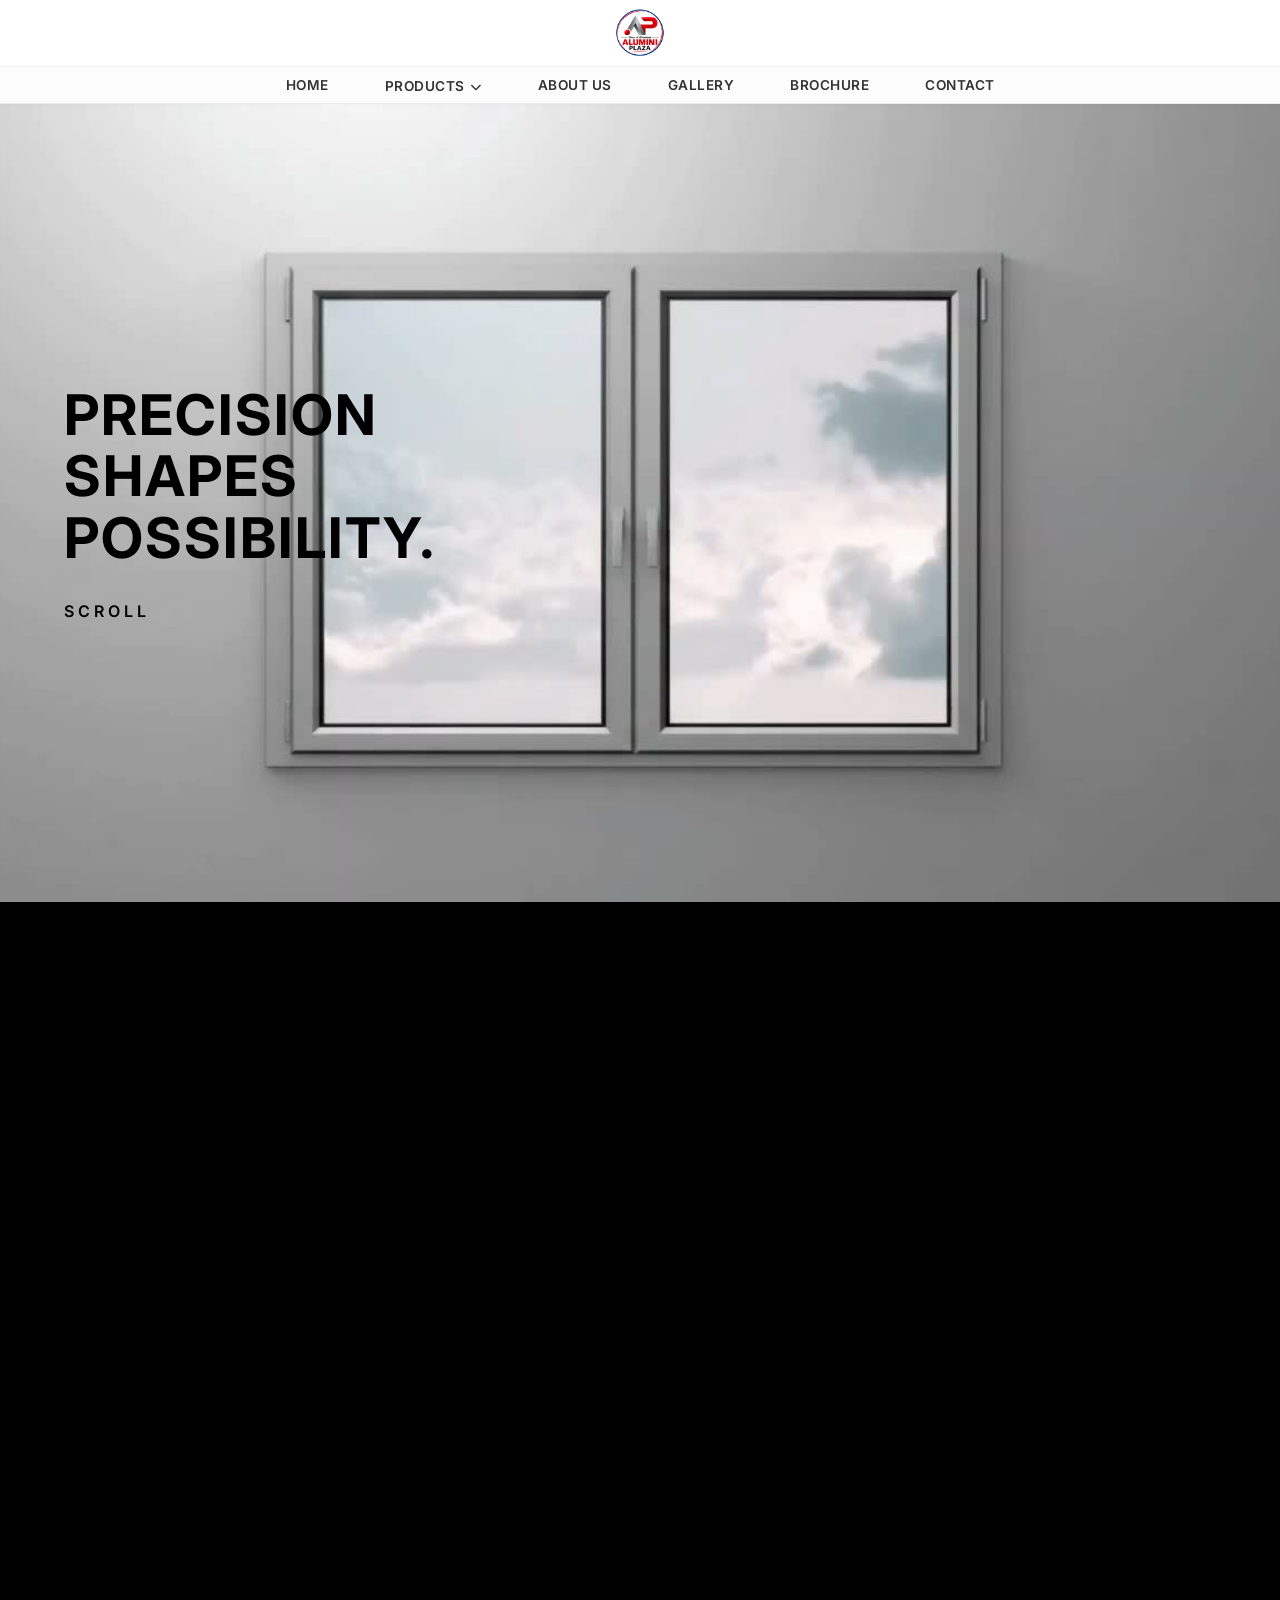
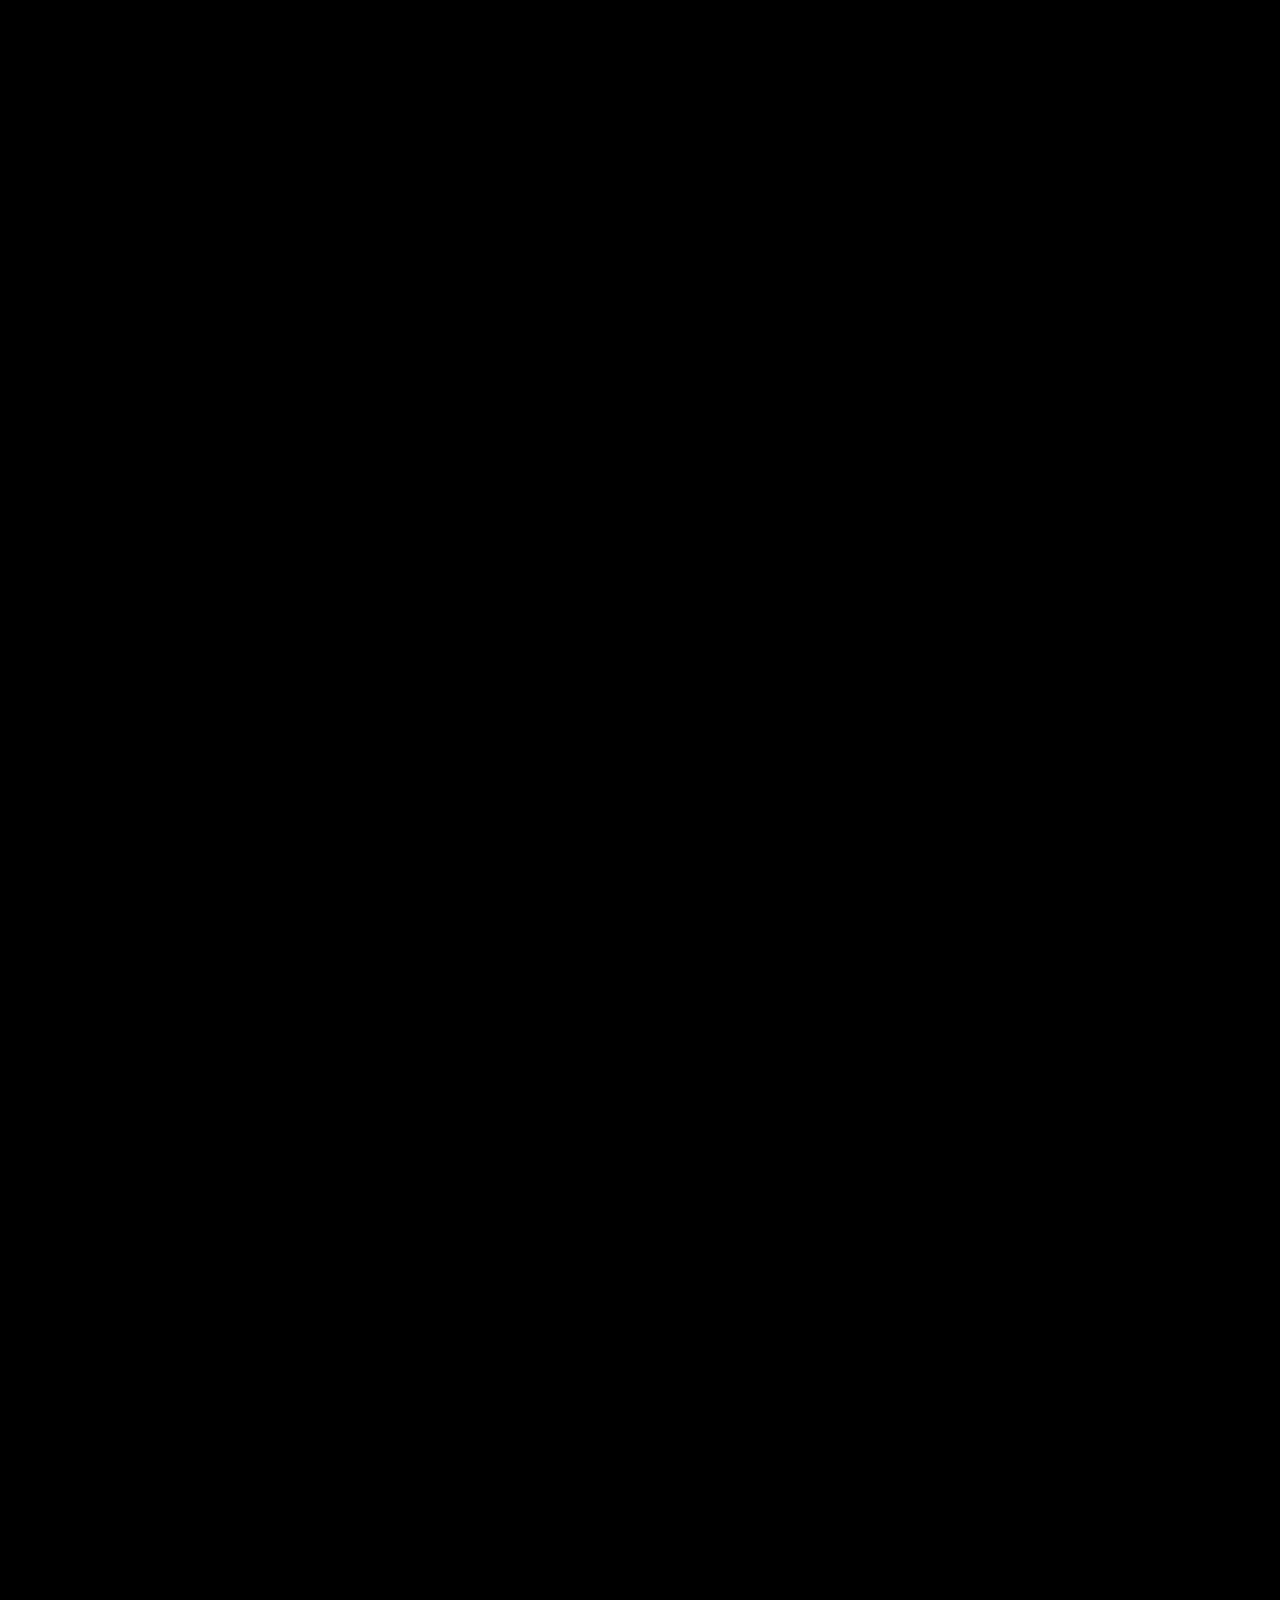
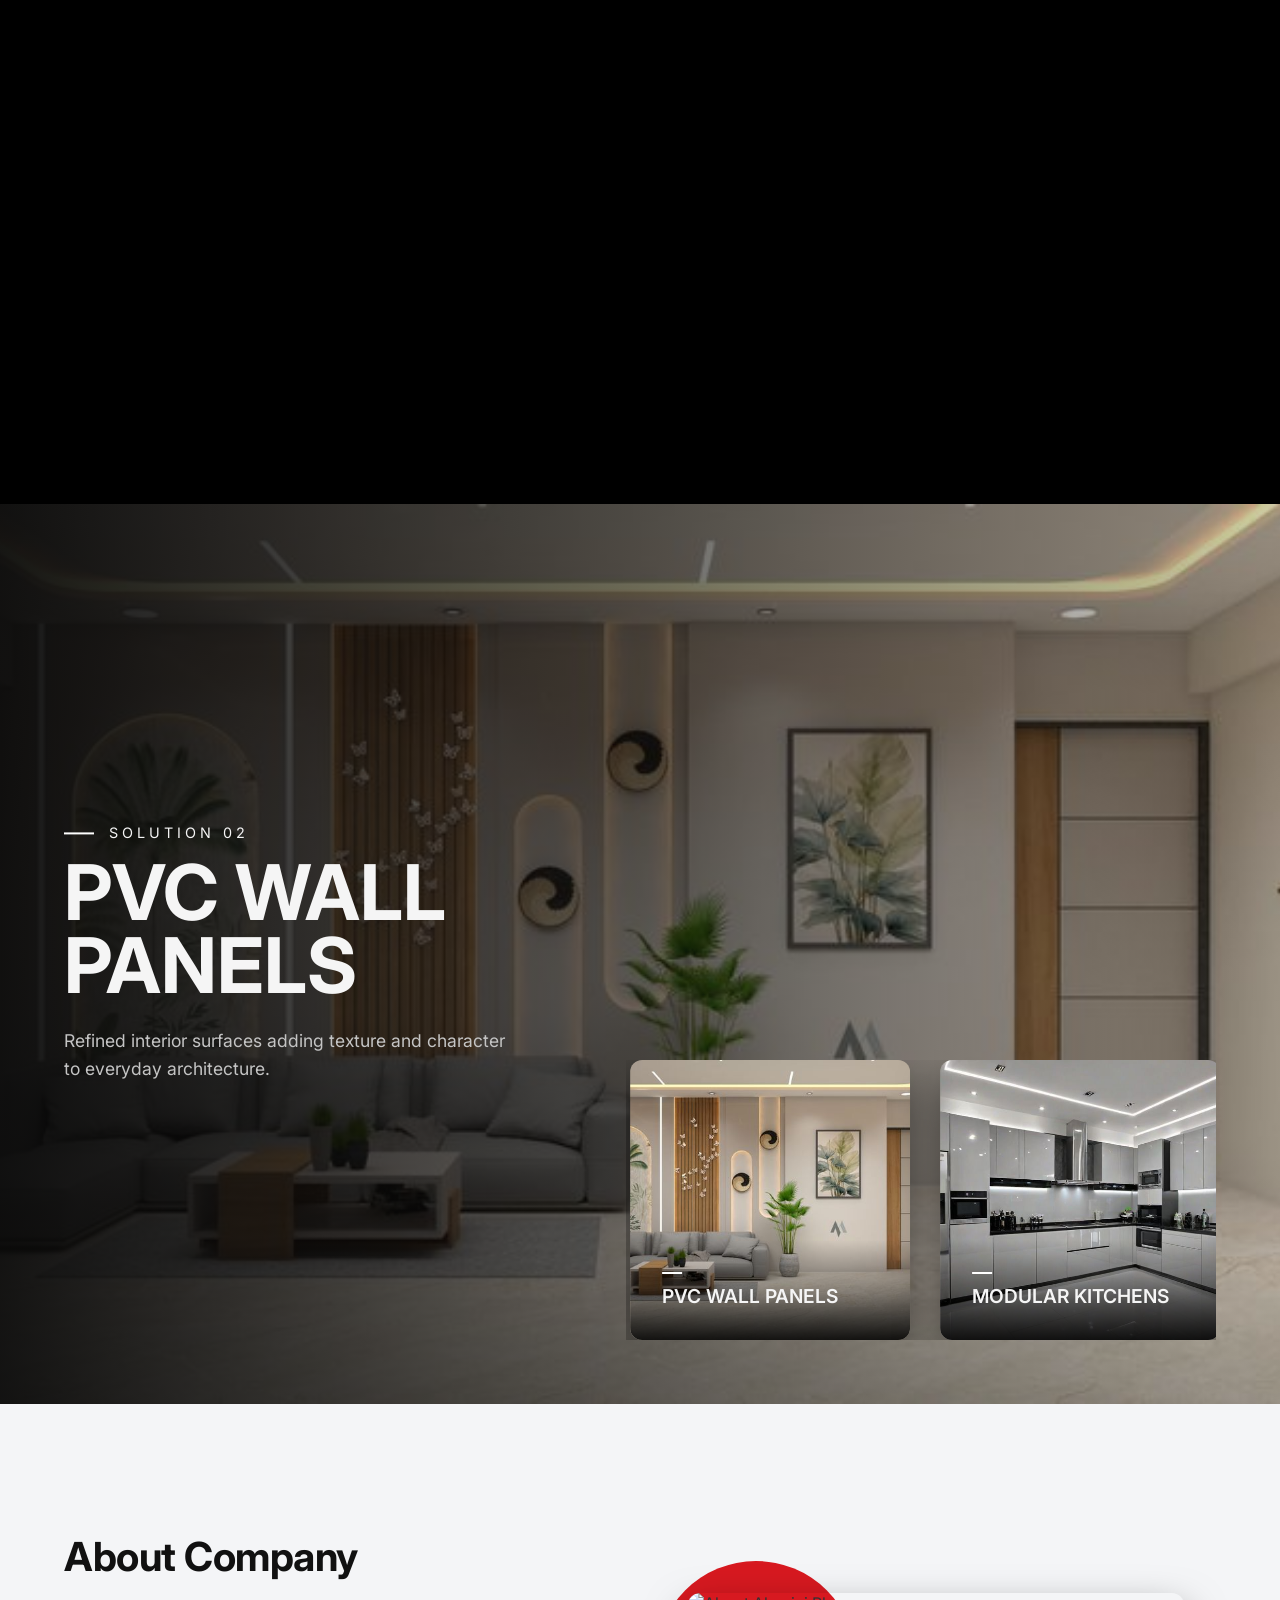
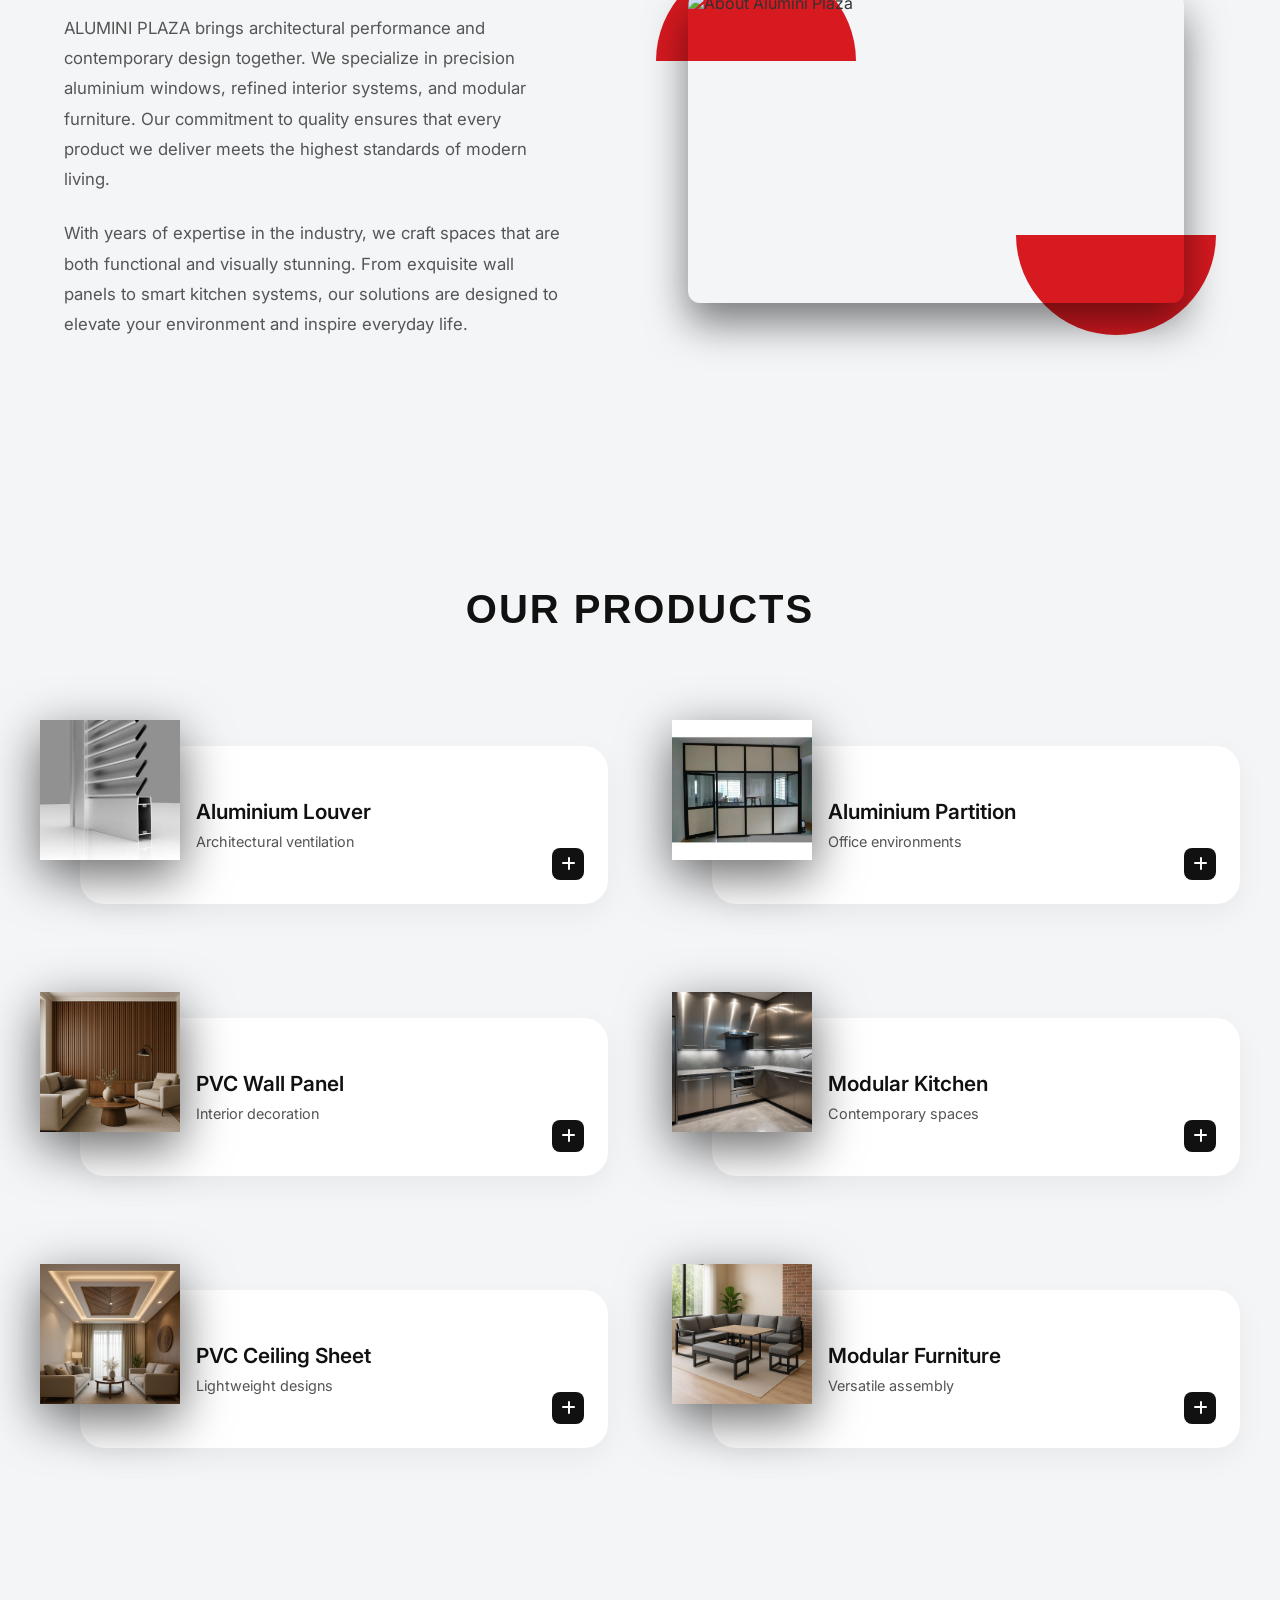
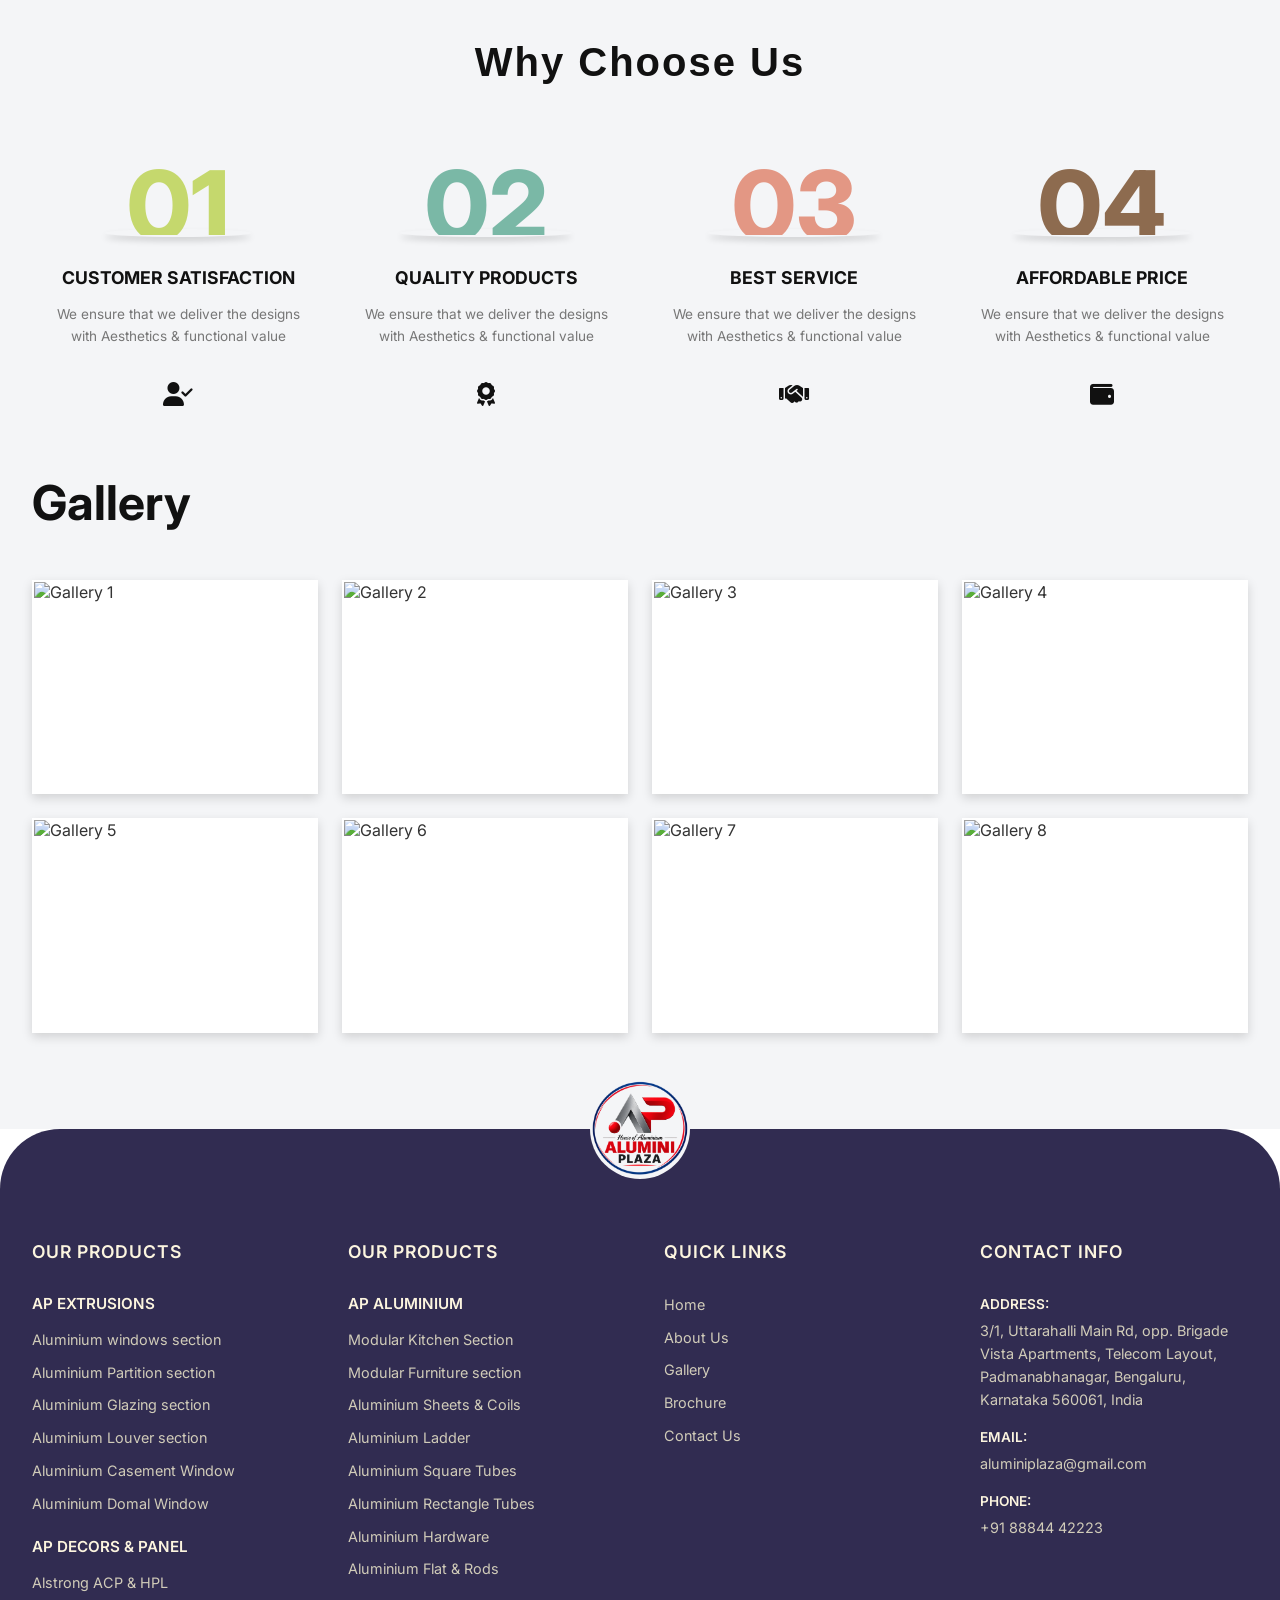
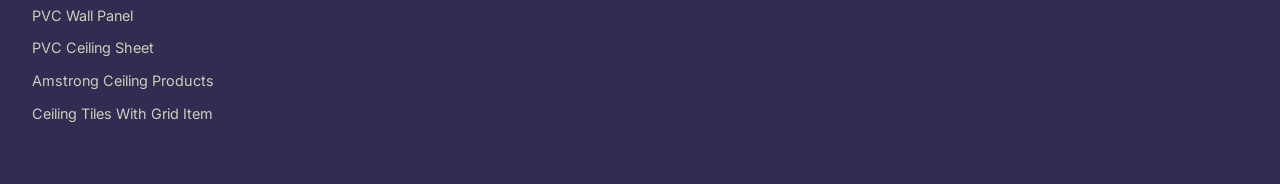
==== commit f7b8636d: "web 2" ====
--- a/index.html
+++ b/index.html
@@ -5,7 +5,7 @@
     <meta charset="UTF-8">
     <meta name="viewport" content="width=device-width, initial-scale=1.0">
     <title>Alumini Plaza</title>
-    <link rel="stylesheet" href="style.css">
+    <link rel="stylesheet" href="style.css?v=17">
     <link rel="preconnect" href="https://fonts.googleapis.com">
     <link rel="preconnect" href="https://fonts.gstatic.com" crossorigin>
     <link href="https://fonts.googleapis.com/css2?family=Inter:wght@400;500;600;700&display=swap" rel="stylesheet">
@@ -60,19 +60,19 @@
         <!-- Backgrounds -->
         <div class="slider-bgs">
             <div class="slider-bg bg-1 active">
-                <img src="https://images.unsplash.com/photo-1600607686527-6fb886090705?ixlib=rb-4.0.3&auto=format&fit=crop&w=2000&q=80" alt="bg1">
+                <img src="src/solution%20showcase/aluminum%20windows.jpg" alt="bg1">
                 <div class="bg-overlay"></div>
             </div>
             <div class="slider-bg bg-2">
-                <img src="https://images.unsplash.com/photo-1600210492486-724fe5c67fb0?ixlib=rb-4.0.3&auto=format&fit=crop&w=2000&q=80" alt="bg2">
+                <img src="src/solution%20showcase/pvc%20wall%20panel1.jpg" alt="bg2">
                 <div class="bg-overlay"></div>
             </div>
             <div class="slider-bg bg-3">
-                <img src="https://images.unsplash.com/photo-1556910103-1c02745aae4d?ixlib=rb-4.0.3&auto=format&fit=crop&w=2000&q=80" alt="bg3">
+                <img src="src/solution%20showcase/mod%20kit.jpg" alt="bg3">
                 <div class="bg-overlay"></div>
             </div>
             <div class="slider-bg bg-4">
-                <img src="https://images.unsplash.com/photo-1583847268964-b28dc8f51f92?ixlib=rb-4.0.3&auto=format&fit=crop&w=2000&q=80" alt="bg4">
+                <img src="src/solution%20showcase/mod%20fur.jpg" alt="bg4">
                 <div class="bg-overlay"></div>
             </div>
         </div>
@@ -106,28 +106,28 @@
             <div class="slider-cards-wrapper">
                 <div class="slider-cards-track">
                     <div class="slider-card card-1 active">
-                        <img src="https://images.unsplash.com/photo-1600585154340-be6161a56a0c?ixlib=rb-4.0.3&auto=format&fit=crop&w=800&q=80" alt="Windows">
+                        <img src="src/solution%20showcase/aluminum%20windows.jpg" alt="Windows">
                         <div class="card-info">
                             <span class="card-line"></span>
                             <h4>ALUMINIUM WINDOWS</h4>
                         </div>
                     </div>
                     <div class="slider-card card-2">
-                        <img src="https://images.unsplash.com/photo-1600210491892-03d54c0aaf87?ixlib=rb-4.0.3&auto=format&fit=crop&w=800&q=80" alt="Panels">
+                        <img src="src/solution%20showcase/pvc%20wall%20panel1.jpg" alt="Panels">
                         <div class="card-info">
                             <span class="card-line"></span>
                             <h4>PVC WALL PANELS</h4>
                         </div>
                     </div>
                     <div class="slider-card card-3">
-                        <img src="https://images.unsplash.com/photo-1556910103-1c02745aae4d?ixlib=rb-4.0.3&auto=format&fit=crop&w=800&q=80" alt="Kitchens">
+                        <img src="src/solution%20showcase/mod%20kit.jpg" alt="Kitchens">
                         <div class="card-info">
                             <span class="card-line"></span>
                             <h4>MODULAR KITCHENS</h4>
                         </div>
                     </div>
                     <div class="slider-card card-4">
-                        <img src="https://images.unsplash.com/photo-1583847268964-b28dc8f51f92?ixlib=rb-4.0.3&auto=format&fit=crop&w=800&q=80" alt="Furniture">
+                        <img src="src/solution%20showcase/mod%20fur.jpg" alt="Furniture">
                         <div class="card-info">
                             <span class="card-line"></span>
                             <h4>MODULAR FURNITURE</h4>
@@ -156,6 +156,177 @@
                     <img src="https://images.unsplash.com/photo-1497366216548-37526070297c?ixlib=rb-4.0.3&auto=format&fit=crop&w=1200&q=80" alt="About Alumini Plaza" loading="lazy">
                 </div>
                 <div class="about-shape about-shape--bottom-right"></div>
+            </div>
+        </div>
+    </section>
+
+    <!-- NEW SECTION: OUR PRODUCTS -->
+    <section class="home-products-section" id="home-products">
+        <div class="home-products-container">
+            <h2 class="home-products-title">Our Products</h2>
+            <div class="home-products-grid">
+                
+                <!-- Product 1 -->
+                <div class="hp-card">
+                    <div class="hp-card-img-wrapper">
+                        <img src="src/product%20section/Aluminium%20Louver.jpg" alt="Aluminium Louver section">
+                    </div>
+                    <div class="hp-card-content">
+                        <h3>Aluminium Louver</h3>
+                        <p>Architectural ventilation</p>
+                    </div>
+                    <a href="#" class="hp-cart-btn"><i class="fas fa-plus"></i></a>
+                </div>
+
+                <!-- Product 2 -->
+                <div class="hp-card">
+                    <div class="hp-card-img-wrapper">
+                        <img src="src/product%20section/Aluminium%20Partition.jpg" alt="Aluminium Partition section">
+                    </div>
+                    <div class="hp-card-content">
+                        <h3>Aluminium Partition</h3>
+                        <p>Office environments</p>
+                    </div>
+                    <a href="#" class="hp-cart-btn"><i class="fas fa-plus"></i></a>
+                </div>
+
+                <!-- Product 3 -->
+                <div class="hp-card">
+                    <div class="hp-card-img-wrapper">
+                        <img src="src/product%20section/PVC%20Wall%20Panel.jpg" alt="PVC Wall Panel">
+                    </div>
+                    <div class="hp-card-content">
+                        <h3>PVC Wall Panel</h3>
+                        <p>Interior decoration</p>
+                    </div>
+                    <a href="#" class="hp-cart-btn"><i class="fas fa-plus"></i></a>
+                </div>
+
+                <!-- Product 4 -->
+                <div class="hp-card">
+                    <div class="hp-card-img-wrapper">
+                        <img src="src/product%20section/Modular%20Kitchen.jpg" alt="Modular Kitchen Section">
+                    </div>
+                    <div class="hp-card-content">
+                        <h3>Modular Kitchen</h3>
+                        <p>Contemporary spaces</p>
+                    </div>
+                    <a href="#" class="hp-cart-btn"><i class="fas fa-plus"></i></a>
+                </div>
+
+                <!-- Product 5 -->
+                <div class="hp-card">
+                    <div class="hp-card-img-wrapper">
+                        <img src="src/product%20section/PVC%20Ceiling%20Sheet.jpg" alt="PVC Ceiling Sheet">
+                    </div>
+                    <div class="hp-card-content">
+                        <h3>PVC Ceiling Sheet</h3>
+                        <p>Lightweight designs</p>
+                    </div>
+                    <a href="#" class="hp-cart-btn"><i class="fas fa-plus"></i></a>
+                </div>
+
+                <!-- Product 6 -->
+                <div class="hp-card">
+                    <div class="hp-card-img-wrapper">
+                        <img src="src/product%20section/Modular%20Furniture.jpg" alt="Modular Furniture Section">
+                    </div>
+                    <div class="hp-card-content">
+                        <h3>Modular Furniture</h3>
+                        <p>Versatile assembly</p>
+                    </div>
+                    <a href="#" class="hp-cart-btn"><i class="fas fa-plus"></i></a>
+                </div>
+
+            </div>
+        </div>
+    </section>
+
+    <!-- NEW SECTION: WHY CHOOSE US -->
+    <section class="wcu-section" id="why-choose-us">
+        <div class="wcu-container">
+            <h2 class="wcu-section-title">Why Choose Us</h2>
+            
+            <div class="wcu-grid">
+                
+                <!-- Item 1 -->
+                <div class="wcu-item">
+                    <div class="wcu-number-wrapper">
+                        <div class="wcu-number-box">
+                            <span class="wcu-number" style="color: #c5d86d;">01</span>
+                        </div>
+                        <div class="wcu-slit"></div>
+                    </div>
+                    <h3 class="wcu-title">Customer Satisfaction</h3>
+                    <p class="wcu-desc">We ensure that we deliver the designs with Aesthetics & functional value</p>
+                    <div class="wcu-icon">
+                        <i class="fas fa-user-check"></i>
+                    </div>
+                </div>
+
+                <!-- Item 2 -->
+                <div class="wcu-item">
+                    <div class="wcu-number-wrapper">
+                        <div class="wcu-number-box">
+                            <span class="wcu-number" style="color: #7ab8a6;">02</span>
+                        </div>
+                        <div class="wcu-slit"></div>
+                    </div>
+                    <h3 class="wcu-title">Quality Products</h3>
+                    <p class="wcu-desc">We ensure that we deliver the designs with Aesthetics & functional value</p>
+                    <div class="wcu-icon">
+                        <i class="fas fa-award"></i>
+                    </div>
+                </div>
+
+                <!-- Item 3 -->
+                <div class="wcu-item">
+                    <div class="wcu-number-wrapper">
+                        <div class="wcu-number-box">
+                            <span class="wcu-number" style="color: #e39784;">03</span>
+                        </div>
+                        <div class="wcu-slit"></div>
+                    </div>
+                    <h3 class="wcu-title">Best Service</h3>
+                    <p class="wcu-desc">We ensure that we deliver the designs with Aesthetics & functional value</p>
+                    <div class="wcu-icon">
+                        <i class="fas fa-handshake"></i>
+                    </div>
+                </div>
+
+                <!-- Item 4 -->
+                <div class="wcu-item">
+                    <div class="wcu-number-wrapper">
+                        <div class="wcu-number-box">
+                            <span class="wcu-number" style="color: #8d6b4f;">04</span>
+                        </div>
+                        <div class="wcu-slit"></div>
+                    </div>
+                    <h3 class="wcu-title">Affordable Price</h3>
+                    <p class="wcu-desc">We ensure that we deliver the designs with Aesthetics & functional value</p>
+                    <div class="wcu-icon">
+                        <i class="fas fa-wallet"></i>
+                    </div>
+                </div>
+
+            </div>
+        </div>
+    </section>
+
+    <!-- NEW SECTION: HOME GALLERY -->
+    <section class="home-gallery-section" id="home-gallery">
+        <div class="home-gallery-container">
+            <h2 class="home-gallery-title">Gallery</h2>
+            <div class="home-gallery-grid">
+                <!-- 8 Demo Images -->
+                <div class="hg-item"><img src="https://images.unsplash.com/photo-1600585154340-be6161a56a0c?ixlib=rb-4.0.3&auto=format&fit=crop&w=600&q=80" alt="Gallery 1"></div>
+                <div class="hg-item"><img src="https://images.unsplash.com/photo-1600210492486-724fe5c67fb0?ixlib=rb-4.0.3&auto=format&fit=crop&w=600&q=80" alt="Gallery 2"></div>
+                <div class="hg-item"><img src="https://images.unsplash.com/photo-1556910103-1c02745aae4d?ixlib=rb-4.0.3&auto=format&fit=crop&w=600&q=80" alt="Gallery 3"></div>
+                <div class="hg-item"><img src="https://images.unsplash.com/photo-1583847268964-b28dc8f51f92?ixlib=rb-4.0.3&auto=format&fit=crop&w=600&q=80" alt="Gallery 4"></div>
+                <div class="hg-item"><img src="https://images.unsplash.com/photo-1600607686527-6fb886090705?ixlib=rb-4.0.3&auto=format&fit=crop&w=600&q=80" alt="Gallery 5"></div>
+                <div class="hg-item"><img src="https://images.unsplash.com/photo-1600566753086-00f18efc2065?ixlib=rb-4.0.3&auto=format&fit=crop&w=600&q=80" alt="Gallery 6"></div>
+                <div class="hg-item"><img src="https://images.unsplash.com/photo-1600585154526-990dced4ea0d?ixlib=rb-4.0.3&auto=format&fit=crop&w=600&q=80" alt="Gallery 7"></div>
+                <div class="hg-item"><img src="https://images.unsplash.com/photo-1513694203232-719a280e022f?ixlib=rb-4.0.3&auto=format&fit=crop&w=600&q=80" alt="Gallery 8"></div>
             </div>
         </div>
     </section>
@@ -439,6 +610,61 @@
             setInterval(nextSlide, 5000);
         });
     </script>
+    <!-- SITE FOOTER -->
+    <footer class="site-footer">
+        <div class="footer-container">
+            <div class="footer-col">
+                <h4>Our Products</h4>
+                <h5 class="footer-subheading">AP Extrusions</h5>
+                <ul class="footer-links">
+                    <li><a href="#">Aluminium windows section</a></li>
+                    <li><a href="#">Aluminium Partition section</a></li>
+                    <li><a href="#">Aluminium Glazing section</a></li>
+                    <li><a href="#">Aluminium Louver section</a></li>
+                    <li><a href="#">Aluminium Casement Window</a></li>
+                    <li><a href="#">Aluminium Domal Window</a></li>
+                </ul>
+                <h5 class="footer-subheading">AP Decors & Panel</h5>
+                <ul class="footer-links">
+                    <li><a href="#">Alstrong ACP & HPL</a></li>
+                    <li><a href="#">PVC Wall Panel</a></li>
+                    <li><a href="#">PVC Ceiling Sheet</a></li>
+                    <li><a href="#">Amstrong Ceiling Products</a></li>
+                    <li><a href="#">Ceiling Tiles With Grid Item</a></li>
+                </ul>
+            </div>
+            <div class="footer-col">
+                <h4>Our Products</h4>
+                <h5 class="footer-subheading">AP Aluminium</h5>
+                <ul class="footer-links">
+                    <li><a href="#">Modular Kitchen Section</a></li>
+                    <li><a href="#">Modular Furniture section</a></li>
+                    <li><a href="#">Aluminium Sheets & Coils</a></li>
+                    <li><a href="#">Aluminium Ladder</a></li>
+                    <li><a href="#">Aluminium Square Tubes</a></li>
+                    <li><a href="#">Aluminium Rectangle Tubes</a></li>
+                    <li><a href="#">Aluminium Hardware</a></li>
+                    <li><a href="#">Aluminium Flat & Rods</a></li>
+                </ul>
+            </div>
+            <div class="footer-col">
+                <h4>Quick Links</h4>
+                <ul class="footer-links">
+                    <li><a href="index.html">Home</a></li>
+                    <li><a href="about.html">About Us</a></li>
+                    <li><a href="gallery.html">Gallery</a></li>
+                    <li><a href="brochure.html">Brochure</a></li>
+                    <li><a href="contact.html">Contact Us</a></li>
+                </ul>
+            </div>
+            <div class="footer-col">
+                <h4>Contact Info</h4>
+                <p class="footer-contact"><span class="highlight">Address:</span> 3/1, Uttarahalli Main Rd, opp. Brigade Vista Apartments, Telecom Layout, Padmanabhanagar, Bengaluru, Karnataka 560061, India</p>
+                <p class="footer-contact"><span class="highlight">Email:</span> aluminiplaza@gmail.com</p>
+                <p class="footer-contact"><span class="highlight">Phone:</span> +91 88844 42223</p>
+            </div>
+        </div>
+    </footer>
 </body>
 
 </html>
--- a/style.css
+++ b/style.css
@@ -377,9 +377,9 @@
    ======================================================== */
 
 .about-section {
-    background: #111111; /* Dark theme to match brand */
+    background: #f4f5f7; /* Crisp light gray */
     padding: 8rem 2rem;
-    color: #F5F5F5;
+    color: #333;
     position: relative;
     z-index: 10;
 }
@@ -399,7 +399,7 @@
 .about-title {
     font-size: 2.5rem;
     font-weight: 700;
-    color: #F5F5F5;
+    color: #111;
     margin-bottom: 2rem;
     letter-spacing: -0.5px;
 }
@@ -407,7 +407,7 @@
 .about-desc {
     font-size: 1.05rem;
     line-height: 1.8;
-    color: #A8A8A8;
+    color: #555;
     margin-bottom: 1.5rem;
 }
 
@@ -1724,3 +1724,361 @@
     .lightbox-image-container { height: 50vh; }
     .lightbox-info h2 { font-size: 1.8rem; }
 }
+
+/* ========================================================
+   HOME PRODUCTS SECTION
+   ======================================================== */
+.home-products-section {
+    padding: 6rem 2rem;
+    background: #f4f5f7; 
+}
+.home-products-container {
+    max-width: 1200px;
+    margin: 0 auto;
+}
+.home-products-title {
+    text-align: center;
+    font-size: 2.5rem;
+    color: #111;
+    margin-bottom: 4rem;
+    font-family: 'Oswald', sans-serif;
+    letter-spacing: 2px;
+    text-transform: uppercase;
+}
+.home-products-grid {
+    display: grid;
+    grid-template-columns: repeat(2, 1fr);
+    gap: 4rem; /* vertical, horizontal */
+}
+.hp-card {
+    background: #fff; 
+    box-shadow: 0 10px 30px rgba(0,0,0,0.05);
+    border-radius: 24px;
+    display: flex;
+    align-items: center;
+    position: relative;
+    padding: 1.5rem 2rem 1.5rem 0; /* no left padding so image can stick out */
+    margin-top: 50px; /* space for top overflow */
+    margin-left: 40px; /* space for left overflow */
+    transition: transform 0.3s ease;
+}
+.hp-card:hover {
+    transform: translateY(-5px);
+}
+.hp-card-img-wrapper {
+    flex: 0 0 140px;
+    height: 180px;
+    margin-top: -70px;
+    margin-left: -40px;
+    display: flex;
+    align-items: center; /* center vertically for the cutout */
+    justify-content: center;
+}
+.hp-card-img-wrapper img {
+    max-width: 100%;
+    max-height: 100%;
+    object-fit: contain;
+    filter: drop-shadow(0 15px 25px rgba(0,0,0,0.6));
+}
+.hp-card-content {
+    flex: 1;
+    padding-left: 1rem;
+    padding-right: 2rem; /* Make room for the button */
+    display: flex;
+    flex-direction: column;
+    justify-content: center;
+}
+.hp-card-content h3 {
+    color: #111;
+    font-size: 1.3rem;
+    margin-bottom: 0.5rem;
+    font-family: 'Inter', sans-serif;
+    font-weight: 600;
+}
+.hp-card-content p {
+    color: #555; 
+    font-size: 0.9rem;
+    line-height: 1.4;
+    margin-bottom: 0;
+}
+.hp-cart-btn {
+    position: absolute;
+    bottom: 1.5rem;
+    right: 1.5rem;
+    background: #111;
+    color: #fff;
+    width: 32px;
+    height: 32px;
+    border-radius: 8px;
+    display: flex;
+    justify-content: center;
+    align-items: center;
+    text-decoration: none;
+    font-size: 1rem;
+    transition: background 0.3s ease;
+}
+.hp-cart-btn:hover {
+    background: #e0e0e0;
+}
+@media (max-width: 992px) {
+    .home-products-grid {
+        grid-template-columns: 1fr;
+        gap: 3rem;
+    }
+}
+@media (max-width: 768px) {
+    .hp-card {
+        margin-left: 20px;
+        padding-right: 1rem;
+    }
+    .hp-card-img-wrapper {
+        flex: 0 0 110px;
+        height: 140px;
+        margin-top: -50px;
+        margin-left: -30px;
+    }
+    .hp-cart-btn {
+        bottom: 1rem;
+        right: 1rem;
+    }
+    .home-products-section { padding: 4rem 1.5rem; }
+}
+
+/* ========================================================
+   HOME GALLERY SECTION
+   ======================================================== */
+.home-gallery-section {
+    padding: 2rem 2rem 6rem;
+    background: #f4f5f7; /* Light gray background */
+}
+.home-gallery-container {
+    max-width: 1400px;
+    margin: 0 auto;
+}
+.home-gallery-title {
+    text-align: left;
+    font-size: 3rem;
+    color: #111;
+    margin-bottom: 3rem;
+    font-family: 'Inter', sans-serif;
+    font-weight: 700;
+}
+.home-gallery-grid {
+    display: grid;
+    grid-template-columns: repeat(4, 1fr);
+    gap: 1.5rem;
+}
+.hg-item {
+    width: 100%;
+    aspect-ratio: 4 / 3;
+    overflow: hidden;
+    border: 2px solid #fff;
+    background: #fff;
+    box-shadow: 0 4px 10px rgba(0,0,0,0.15);
+}
+.hg-item img {
+    width: 100%;
+    height: 100%;
+    object-fit: cover;
+    display: block;
+    transition: transform 0.3s ease;
+}
+.hg-item:hover img {
+    transform: scale(1.05);
+}
+@media (max-width: 992px) {
+    .home-gallery-grid {
+        grid-template-columns: repeat(2, 1fr);
+        gap: 1.5rem;
+    }
+}
+@media (max-width: 600px) {
+    .home-gallery-grid {
+        grid-template-columns: 1fr;
+        gap: 1rem;
+    }
+    .home-gallery-section { padding: 4rem 1.5rem; }
+}
+/* ========================================================
+   WHY CHOOSE US SECTION
+   ======================================================== */
+.wcu-section {
+    padding: 6rem 2rem 2rem;
+    background: #f4f5f7; 
+}
+.wcu-container {
+    max-width: 1200px;
+    margin: 0 auto;
+}
+.wcu-section-title {
+    text-align: center;
+    font-size: 2.5rem;
+    color: #111;
+    margin-bottom: 5rem;
+    font-family: 'Oswald', sans-serif;
+    letter-spacing: 2px;
+}
+.wcu-grid {
+    display: grid;
+    grid-template-columns: repeat(4, 1fr);
+    gap: 2rem;
+}
+.wcu-item {
+    text-align: center;
+}
+.wcu-number-wrapper {
+    position: relative;
+    display: inline-block;
+    margin-bottom: 2rem;
+}
+.wcu-number-box {
+    height: 70px; 
+    overflow: hidden;
+    position: relative;
+    z-index: 2;
+    padding: 0 10px;
+}
+.wcu-number {
+    font-size: 6rem;
+    font-weight: 800;
+    line-height: 1;
+    font-family: 'Inter', sans-serif;
+    display: block;
+    transform: translateY(-8px); 
+}
+.wcu-slit {
+    position: absolute;
+    bottom: -2px; 
+    left: -10%;
+    width: 120%;
+    height: 8px;
+    background: transparent;
+    border-radius: 50%;
+    box-shadow: 0 4px 6px rgba(0,0,0,0.15); 
+    z-index: 1;
+}
+.wcu-title {
+    font-size: 1.1rem;
+    color: #111;
+    margin-bottom: 1rem;
+    font-family: 'Inter', sans-serif;
+    font-weight: 700;
+    text-transform: uppercase;
+}
+.wcu-desc {
+    font-size: 0.85rem;
+    color: #777;
+    line-height: 1.6;
+    margin-bottom: 2rem;
+    padding: 0 1rem;
+}
+.wcu-icon {
+    font-size: 1.5rem;
+    color: #111;
+}
+@media (max-width: 992px) {
+    .wcu-grid {
+        grid-template-columns: repeat(2, 1fr);
+        gap: 4rem 2rem;
+    }
+}
+@media (max-width: 600px) {
+    .wcu-grid {
+        grid-template-columns: 1fr;
+    }
+}
+
+/* ========================================================
+   SITE FOOTER
+   ======================================================== */
+.site-footer {
+    position: relative;
+    background: #312C51; /* custom deep purple/indigo */
+    color: #d1ccb9; /* beige text */
+    padding: 7rem 2rem 3rem; /* padding for the logo */
+    font-family: 'Inter', sans-serif;
+    border-top: none;
+    margin-top: 0; /* Remove top margin so it touches the light gray section above */
+    border-top-left-radius: 60px;
+    border-top-right-radius: 60px;
+}
+.site-footer::before {
+    content: "";
+    position: absolute;
+    top: -50px; /* pull up by half its height */
+    left: 50%;
+    transform: translateX(-50%);
+    width: 100px;
+    height: 100px;
+    background-color: #f4f5f7; /* crispy light gray background */
+    border-radius: 50%; /* circular background */
+    background-image: url('alumini plaza logo.png');
+    background-size: contain;
+    background-position: center;
+    background-repeat: no-repeat;
+    z-index: 10;
+}
+.footer-container {
+    max-width: 1400px;
+    margin: 0 auto;
+    display: grid;
+    grid-template-columns: repeat(4, 1fr);
+    gap: 3rem;
+}
+.footer-col h4 {
+    color: #fcf5df; /* light cream/yellowish from reference */
+    font-size: 1.1rem;
+    margin-bottom: 2rem;
+    font-weight: 600;
+    text-transform: uppercase;
+    letter-spacing: 1px;
+}
+.footer-subheading {
+    color: #fcf5df;
+    font-size: 0.95rem;
+    margin-top: 1.5rem;
+    margin-bottom: 1rem;
+    font-weight: 600;
+    text-transform: uppercase;
+}
+.footer-links {
+    list-style: none;
+    padding: 0;
+    margin: 0;
+}
+.footer-links li {
+    margin-bottom: 0.8rem;
+}
+.footer-links a {
+    color: #d1ccb9; 
+    text-decoration: none;
+    font-size: 0.9rem;
+    transition: color 0.3s ease;
+}
+.footer-links a:hover {
+    color: #fff; 
+}
+.footer-contact {
+    color: #d1ccb9;
+    font-size: 0.9rem;
+    line-height: 1.6;
+    margin-bottom: 1rem;
+}
+.footer-contact .highlight {
+    color: #fcf5df;
+    font-weight: 600;
+    text-transform: uppercase;
+    font-size: 0.85rem;
+    display: block; 
+    margin-bottom: 0.2rem;
+}
+@media (max-width: 1024px) {
+    .footer-container {
+        grid-template-columns: repeat(2, 1fr);
+    }
+}
+@media (max-width: 600px) {
+    .footer-container {
+        grid-template-columns: 1fr;
+    }
+}
